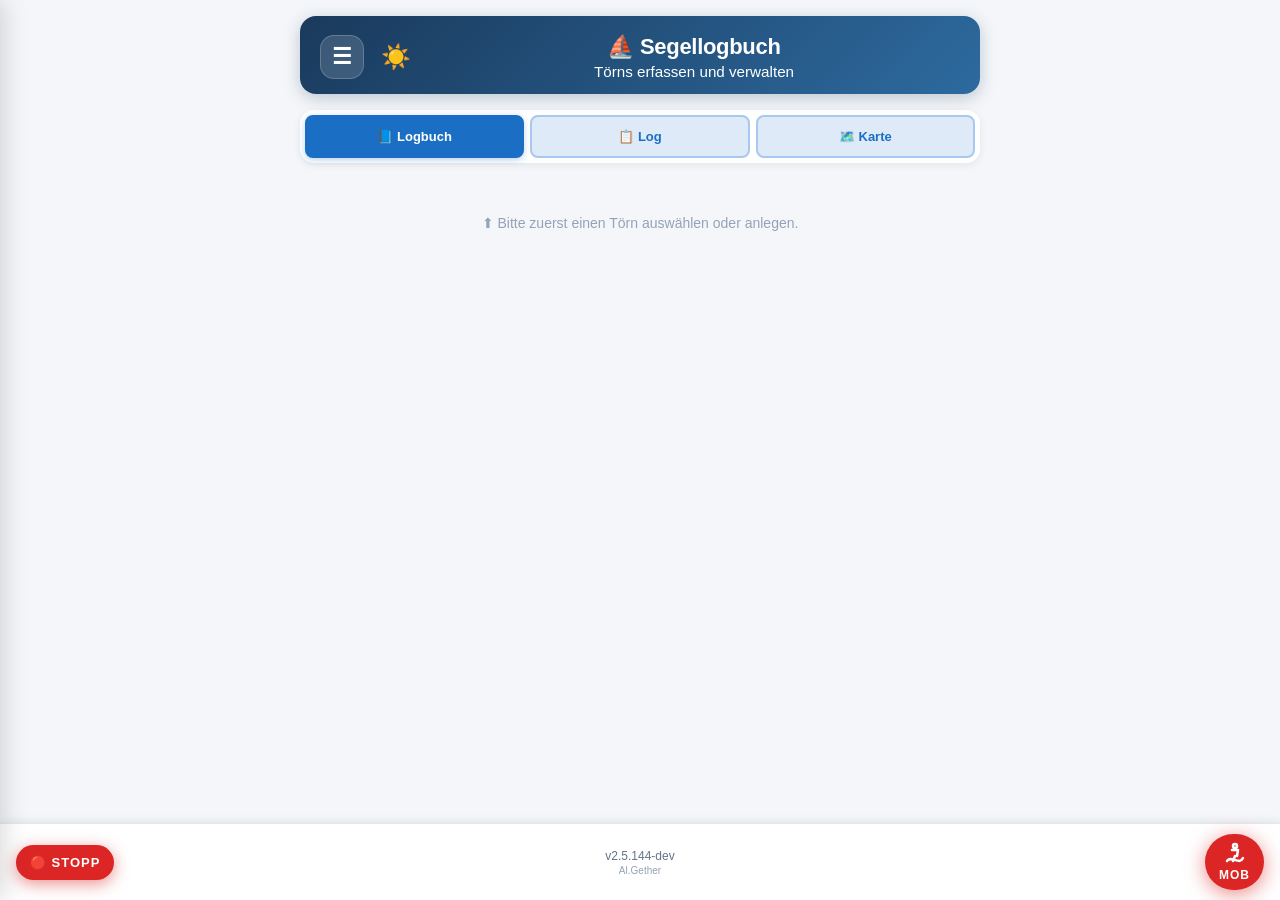
==== dev/index.html @ 25ec267b "deploy: sync dev → /dev subfolder" ====
<!DOCTYPE html>
<html lang="de">
<head>
    <meta charset="UTF-8">
    <title>Segellogbuch</title>
    <meta name="viewport" content="width=device-width, initial-scale=1.0, maximum-scale=1.0, user-scalable=no">
    <meta name="theme-color" content="#0f4c81">
    <link rel="manifest" href="manifest.json">
    <link rel="apple-touch-icon" href="icon-192.png">
    <link rel="stylesheet" href="style.css">
    <link rel="stylesheet" href="./leaflet.css">
</head>
<body>

<div class="app">

    <header>
        <div class="header-content">
            <button type="button" id="btn-hamburger" class="btn-hamburger" onclick="hamburgerKlick()">☰</button>
            <button type="button" id="btn-sonnenmodus" class="btn-sonnenmodus" onclick="sonnenmodusToggle()">☀️</button>
            <div class="header-titel">
                <h1>⛵ Segellogbuch</h1>
                <p id="header-subtitle">Törns erfassen und verwalten</p>
            </div>
        </div>
    </header>

    <!-- Sidebar Overlay -->
    <div id="sidebar-overlay" class="sidebar-overlay"></div>

    <!-- Sidebar -->
    <div id="sidebar" class="sidebar">
        <div class="sidebar-top">
            <span class="sidebar-titel">⛵ Menü</span>
            <button type="button" class="btn-sidebar-close" onclick="sidebarSchliessen()">✕</button>
        </div>
        <nav class="sidebar-nav">
            <button type="button" class="sidebar-acc-header" onclick="sidebarAccToggle('acc-toern')">
                <span>📋 Törn</span><span id="acc-toern-icon">▼</span>
            </button>
            <div id="acc-toern" class="sidebar-acc-body">
                <button type="button" class="sidebar-acc-btn" onclick="seitenWechseln('tab-toern')">📋 Törn</button>
                <button type="button" class="sidebar-acc-btn" onclick="seitenWechseln('tab-crew')">👥 Crew</button>
            </div>

            <div class="sidebar-acc-divider"></div>

            <button type="button" class="sidebar-acc-header" onclick="sidebarAccToggle('acc-bord')">
                <span>⚓ Bord</span><span id="acc-bord-icon">▶</span>
            </button>
            <div id="acc-bord" class="sidebar-acc-body" style="display:none">
                <button type="button" class="sidebar-acc-btn" onclick="seitenWechseln('tab-sicherheit')">🛟 Sicherheit</button>
                <button type="button" class="sidebar-acc-btn" onclick="seitenWechseln('tab-kontrolle')">✅ Tageskontrolle</button>
                <button type="button" class="sidebar-acc-btn" onclick="schiffsfuehrerWechselnDialog(); sidebarSchliessen()">🧑‍✈️ Schiffsführer wechseln</button>
            </div>

            <div class="sidebar-acc-divider"></div>

            <button type="button" class="sidebar-acc-header" onclick="sidebarAccToggle('acc-daten')">
                <span>📊 Daten</span><span id="acc-daten-icon">▶</span>
            </button>
            <div id="acc-daten" class="sidebar-acc-body" style="display:none">
                <button type="button" class="sidebar-acc-btn" onclick="seitenWechseln('tab-statistik')">📊 Statistik</button>
                <button type="button" class="sidebar-acc-btn" onclick="seitenWechseln('tab-trackliste')">📍 Trackliste</button>
                <button type="button" class="sidebar-acc-btn" onclick="trackCsvExportieren(); sidebarSchliessen()">📥 Track als CSV</button>
                <button type="button" class="sidebar-acc-btn" onclick="datenExportierenDialog(); sidebarSchliessen()">📤 Daten exportieren</button>
                <button type="button" class="sidebar-acc-btn" onclick="datenImportieren(); sidebarSchliessen()">📥 Daten importieren</button>
            </div>

            <div class="sidebar-acc-divider"></div>

            <button type="button" class="sidebar-acc-header" onclick="sidebarAccToggle('acc-system')">
                <span>⚙️ System</span><span id="acc-system-icon">▶</span>
            </button>
            <div id="acc-system" class="sidebar-acc-body" style="display:none">
                <button type="button" class="sidebar-acc-btn" onclick="testdatenLaden()">🧪 Testdaten laden</button>
                <button type="button" class="sidebar-acc-btn" onclick="seitenWechseln('tab-einstellungen')">⚙️ Einstellungen</button>
                <button type="button" class="sidebar-acc-btn" onclick="updateErzwingen(); sidebarSchliessen()">🔄 Update erzwingen</button>
            </div>
        </nav>
    </div>

    <!-- Status -->
    <div id="status-msg" class="status-msg" hidden></div>

    <!-- ═══ Tab 1: Törn ═══════════════════════════════════════════ -->
    <div id="tab-toern" class="tab-panel">

        <div class="toern-bar">
            <select id="toern-select" aria-label="Törn auswählen">
                <option value="">— Törn auswählen —</option>
            </select>
            <button type="button" id="btn-neuer-toern" class="btn-primary">+ Neuer Törn</button>
        </div>

        <div id="toern-uebersicht"></div>

        <div id="form-section" hidden>

            <div class="delete-row">
                <button type="button" id="btn-toern-loeschen" class="btn-danger">Törn löschen</button>
            </div>

            <div class="card">
                <h2>📋 Törn-Stammdaten</h2>
                <div class="field-group">
                    <div class="field">
                        <label for="fld-tripname">Törnname *</label>
                        <input type="text" id="fld-tripname" placeholder="z. B. Ostsee-Runde 2025">
                    </div>
                    <div class="field-row">
                        <div class="field">
                            <label for="fld-start-date">Startdatum</label>
                            <input type="date" id="fld-start-date">
                        </div>
                        <div class="field">
                            <label for="fld-start-time">Startzeit</label>
                            <input type="time" id="fld-start-time">
                        </div>
                    </div>
                    <div class="field-row">
                        <div class="field">
                            <label for="fld-end-date">Enddatum</label>
                            <input type="date" id="fld-end-date">
                        </div>
                        <div class="field">
                            <label for="fld-end-time">Endzeit</label>
                            <input type="time" id="fld-end-time">
                        </div>
                    </div>
                    <div class="field">
                        <label for="fld-skipper">Schiffsführer *</label>
                        <input type="text" id="fld-skipper" placeholder="Vor- und Nachname">
                    </div>
                </div>
            </div>

            <div class="card">
                <h2>⚓ Schiffsdaten</h2>
                <div class="field-group">
                    <div class="field-row">
                        <div class="field">
                            <label for="fld-ship-name">Schiffsname</label>
                            <input type="text" id="fld-ship-name" placeholder="z. B. Albatros">
                        </div>
                        <div class="field">
                            <label for="fld-ship-type">Bootstyp</label>
                            <input type="text" id="fld-ship-type" placeholder="z. B. Bavaria 38">
                        </div>
                    </div>
                    <div class="field-row">
                        <div class="field">
                            <label for="fld-ship-reg">Kennzeichen</label>
                            <input type="text" id="fld-ship-reg" placeholder="z. B. WÜ-12345">
                        </div>
                        <div class="field">
                            <label for="fld-ship-engine">Motor</label>
                            <input type="text" id="fld-ship-engine" placeholder="z. B. Volvo 30 PS">
                        </div>
                    </div>
                </div>
            </div>

            <div class="card">
                <h2>📝 Notizen</h2>
                <div class="field">
                    <textarea id="fld-notes" placeholder="Freie Notizen zum Törn…" rows="4"></textarea>
                </div>
            </div>

            <button type="button" id="btn-speichern" class="btn-save">💾 Törn speichern</button>
            <button type="button" id="btn-abschliessen" class="btn-abschliessen">🏁 Törn abschließen</button>

        </div><!-- /form-section -->

    </div><!-- /tab-toern -->

    <!-- ═══ Tab 2: Crew ════════════════════════════════════════════ -->
    <div id="tab-crew" class="tab-panel tab-hidden">

        <div class="tab-leer" id="tab-crew-leer">
            <p>⬆ Bitte zuerst einen Törn auswählen oder anlegen.</p>
        </div>

        <div id="tab-crew-inhalt" hidden>
            <div class="card">
                <h2>👥 Crew</h2>
                <div class="crew-add-row">
                    <div class="field">
                        <label for="crew-input">Name</label>
                        <input type="text" id="crew-input" placeholder="Crew-Mitglied">
                    </div>
                    <div class="field field-role">
                        <label for="crew-role">Rolle</label>
                        <input type="text" id="crew-role" value="Crew" placeholder="Rolle">
                    </div>
                    <button type="button" id="btn-crew-add">+ Hinzufügen</button>
                </div>
                <ul id="crew-list"></ul>
            </div>
        </div>

    </div><!-- /tab-crew -->

    <div id="tab-sicherheit" class="tab-panel tab-hidden">
        <div class="seite-header">
            <button type="button" class="btn-zurueck" onclick="seitenWechseln(null)">← Zurück</button>
            <h1 class="seite-titel">🛟 Sicherheitseinweisung</h1>
        </div>
        <div id="sicherheit-leer" class="tab-leer">
            <p>⬆ Bitte zuerst einen Törn auswählen.</p>
        </div>
        <div id="sicherheit-inhalt" hidden>
            <div class="card">
                <p id="sicherheit-datum" class="sicherheit-datum"></p>

                <!-- 10 Punkte -->
                <div class="sicherheit-punkt">
                    <label><input type="checkbox" class="sich-check" data-punkt="1"> 1. Rettungswesten – Standort, Anlegen, Tragepflicht, Lifebelt</label>
                </div>
                <div class="sicherheit-punkt">
                    <label><input type="checkbox" class="sich-check" data-punkt="2"> 2. Mann über Bord – Rufen, Sichtkontakt, Ring, Finger, MOB-Knopf</label>
                </div>
                <div class="sicherheit-punkt">
                    <label><input type="checkbox" class="sich-check" data-punkt="3"> 3. Feuerlöscher – Standort, Löschdecke, Gas-Haupthahn</label>
                </div>
                <div class="sicherheit-punkt">
                    <label><input type="checkbox" class="sich-check" data-punkt="4"> 4. Seeventile – Standort, Schließen bei Wassereinbruch</label>
                </div>
                <div class="sicherheit-punkt">
                    <label><input type="checkbox" class="sich-check" data-punkt="5"> 5. Notruf – Funk Kanal 16, Mayday, Position, Personen an Bord</label>
                </div>
                <div class="sicherheit-punkt">
                    <label><input type="checkbox" class="sich-check" data-punkt="6"> 6. Erste Hilfe – Verbandskasten, Medikamente, med. Kenntnisse</label>
                </div>
                <div class="sicherheit-punkt">
                    <label><input type="checkbox" class="sich-check" data-punkt="7"> 7. Bedienung – Motor, Autopilot, Segel bergen, Anker, Funk, GPS</label>
                </div>
                <div class="sicherheit-punkt">
                    <label><input type="checkbox" class="sich-check" data-punkt="8"> 8. Verhalten an Deck – Hand fürs Schiff, kein Griff vor den Baum</label>
                </div>
                <div class="sicherheit-punkt">
                    <label><input type="checkbox" class="sich-check" data-punkt="9"> 9. Toilette – Was nicht ins WC, Seeventil öffnen/schließen</label>
                </div>
                <div class="sicherheit-punkt">
                    <label><input type="checkbox" class="sich-check" data-punkt="10"> 10. Dokumente – Schiffspapiere, Versicherung, Crew-Liste</label>
                </div>

                <!-- Freitext -->
                <div class="field" style="margin-top:1rem">
                    <label for="sicherheit-notiz">Bemerkungen</label>
                    <textarea id="sicherheit-notiz" rows="3" placeholder="Besonderheiten, Ausrüstung, Hinweise…"></textarea>
                </div>

                <!-- Crew-Bestätigung -->
                <div id="sicherheit-crew-liste" class="sicherheit-crew-liste"></div>

                <button type="button" class="btn-primary" style="margin-top:1rem;width:100%" onclick="sicherheitAbschliessen()">✅ Einweisung abschließen &amp; ins Logbuch</button>
            </div>
        </div>
    </div><!-- /tab-sicherheit -->

    <div id="tab-kontrolle" class="tab-panel tab-hidden">
        <div class="seite-header">
            <button type="button" class="btn-zurueck" onclick="seitenWechseln(null)">← Zurück</button>
            <h1 class="seite-titel">✅ Tageskontrolle</h1>
        </div>
        <div id="kontrolle-leer" class="tab-leer">
            <p>⬆ Bitte zuerst einen Törn auswählen.</p>
        </div>
        <div id="kontrolle-inhalt" hidden>
            <div class="card">
                <p id="kontrolle-datum" class="sicherheit-datum"></p>

                <div class="sicherheit-punkt">
                    <label><input type="checkbox" class="kontr-check" data-punkt="1"> 1. Bilge – Wasser, Bilgepumpe manuell + elektrisch, Wasseranstieg</label>
                </div>
                <div class="sicherheit-punkt">
                    <label><input type="checkbox" class="kontr-check" data-punkt="2"> 2. Motor – Ölstand, Kühlwasser, Keilriemen, Geräusche</label>
                </div>
                <div class="sicherheit-punkt">
                    <label><input type="checkbox" class="kontr-check" data-punkt="3"> 3. Batterie / Strom – Ladestand, Landstrom, Navigation + Funk</label>
                </div>
                <div class="sicherheit-punkt">
                    <label><input type="checkbox" class="kontr-check" data-punkt="4"> 4. Seeventile – Stellung, Dichtigkeit, WC / Küche / Motor</label>
                </div>
                <div class="sicherheit-punkt">
                    <label><input type="checkbox" class="kontr-check" data-punkt="5"> 5. Gas-Anlage – Hahn geschlossen, kein Geruch, Schlauch in Ordnung</label>
                </div>
                <div class="sicherheit-punkt">
                    <label><input type="checkbox" class="kontr-check" data-punkt="6"> 6. Deck / Takelage – Leinen, Fallen, Schoten, Splinte, Segel, nichts lose</label>
                </div>
                <div class="sicherheit-punkt">
                    <label><input type="checkbox" class="kontr-check" data-punkt="7"> 7. Navigation / Sicherheit – GPS, Funk, Lichter, Rettungsmittel griffbereit</label>
                </div>
                <div class="sicherheit-punkt">
                    <label><input type="checkbox" class="kontr-check" data-punkt="8"> 8. Wettercheck – Lage, Windentwicklung, Tagesentscheidung</label>
                </div>
                <div class="sicherheit-punkt">
                    <label><input type="checkbox" class="kontr-check" data-punkt="9"> 9. Wasser / Vorräte – Trinkwasser, Treibstoff, Proviant</label>
                </div>
                <div class="sicherheit-punkt">
                    <label><input type="checkbox" class="kontr-check" data-punkt="10"> 10. Allgemeiner Zustand – Ordnung, nichts lose, Crew über Tagesplan informiert</label>
                </div>

                <div class="field" style="margin-top:1rem">
                    <label for="kontrolle-notiz">Auffälligkeiten / Bemerkungen</label>
                    <textarea id="kontrolle-notiz" rows="3" placeholder="z.B. leicht Wasser in Bilge, Pumpe aktiviert…"></textarea>
                </div>

                <button type="button" class="btn-primary" style="margin-top:1rem;width:100%" onclick="kontrolleAbschliessen()">✅ Kontrolle abschließen &amp; ins Logbuch</button>
            </div>
        </div>
    </div><!-- /tab-kontrolle -->

    <!-- ═══ Hauptbereich: Logbuch + Log + Karte ══════════════════ -->
    <div id="haupt-bereich">

    <nav class="haupt-tab-nav">
        <button type="button" class="haupt-tab-btn haupt-tab-aktiv" data-tab="tab-logbuch" onclick="hauptTabWechseln('tab-logbuch')">📘 Logbuch</button>
        <button type="button" class="haupt-tab-btn" data-tab="tab-log" onclick="hauptTabWechseln('tab-log')">📋 Log</button>
        <button type="button" class="haupt-tab-btn" data-tab="tab-karte" onclick="hauptTabWechseln('tab-karte')">🗺️ Karte</button>
    </nav>

    <!-- Logbuch -->
    <div id="tab-logbuch" class="tab-panel">

        <div class="tab-leer" id="tab-logbuch-leer">
            <p>⬆ Bitte zuerst einen Törn auswählen oder anlegen.</p>
        </div>

        <div id="tab-logbuch-inhalt" hidden>

            <!-- Sticky: Rudergänger + Segeln/Motor + Aktionsbuttons -->
            <div id="logbuch-sticky" class="logbuch-sticky" hidden>
                <div id="ruder-bar" class="ruder-bar">
                    <button type="button" id="btn-rudergaenger" class="btn-rudergaenger" onclick="ruderDropdownToggeln()">👤 Rudergänger: —</button>
                    <div id="ruder-dropdown" class="ruder-dropdown" hidden></div>
                </div>
                <div id="zustand-bar" class="zustand-bar">
                    <button type="button" id="btn-zustand-segeln" class="btn-zustand" onclick="zustandSetzen('segeln')">
                        <svg width="20" height="20" viewBox="0 0 24 24" fill="none" stroke="currentColor" stroke-width="2" stroke-linecap="round" stroke-linejoin="round"><path d="M12 2L4 20h16L12 2z"/><line x1="4" y1="20" x2="20" y2="20"/></svg>
                        Segeln
                    </button>
                    <button type="button" id="btn-zustand-motor" class="btn-zustand" onclick="zustandSetzen('motor')">
                        <svg width="20" height="20" viewBox="0 0 24 24" fill="none" stroke="currentColor" stroke-width="2" stroke-linecap="round" stroke-linejoin="round"><rect x="2" y="7" width="20" height="10" rx="2"/><path d="M16 7V5a2 2 0 0 0-2-2h-4a2 2 0 0 0-2 2v2"/><line x1="12" y1="12" x2="12" y2="12"/></svg>
                        Motor
                    </button>
                </div>

                <!-- Fahrt-Start Buttons (wenn gestoppt) -->
                <div id="fahrt-start-bar" class="hafenmanover-bar" hidden>
                    <button type="button" class="btn-hafenmanover btn-ablegen" onclick="notizUndSpeichern('Ablegen')">🚢 Ablegen</button>
                    <button type="button" class="btn-hafenmanover btn-anker-lichten" onclick="notizUndSpeichern('Anker lichten')">⚓ Anker lichten</button>
                    <button type="button" class="btn-hafenmanover btn-von-boje" onclick="notizUndSpeichern('Von Boje')">🔵 Von Boje</button>
                </div>

                <!-- Fahrt-Stopp Buttons (wenn unterwegs) -->
                <div id="fahrt-stopp-bar" class="hafenmanover-bar">
                    <button type="button" id="btn-anlegen" class="btn-hafenmanover btn-anlegen" onclick="notizUndSpeichern('Anlegen')">🏁 Anlegen</button>
                    <button type="button" class="btn-hafenmanover btn-ankern" onclick="notizUndSpeichern('Ankern')">⚓ Ankern</button>
                    <button type="button" class="btn-hafenmanover btn-an-boje" onclick="notizUndSpeichern('An Boje')">🔵 An Boje</button>
                </div>

                <!-- Manöver-Schnellbuttons -->
                <div id="manoever-grid" class="schnell-grid">
                    <button type="button" id="btn-wende" class="btn-schnell-card" onclick="notizUndSpeichern('Wende')">
                        <svg width="28" height="28" viewBox="0 0 24 24" fill="none" stroke="currentColor" stroke-width="2" stroke-linecap="round" stroke-linejoin="round"><path d="M3 7h11a5 5 0 0 1 0 10H5"/><polyline points="7 3 3 7 7 11"/></svg>
                        <span>↩️ Wende</span>
                    </button>
                    <button type="button" id="btn-halse" class="btn-schnell-card" onclick="notizUndSpeichern('Halse')">
                        <svg width="28" height="28" viewBox="0 0 24 24" fill="none" stroke="currentColor" stroke-width="2" stroke-linecap="round" stroke-linejoin="round"><path d="M21 7H10a5 5 0 0 0 0 10h9"/><polyline points="17 3 21 7 17 11"/></svg>
                        <span>↪️ Halse</span>
                    </button>
                    <button type="button" id="btn-reffen" class="btn-schnell-card" onclick="reffenAuswaehlen()">
                        <svg width="28" height="28" viewBox="0 0 24 24" fill="none" stroke="currentColor" stroke-width="2" stroke-linecap="round" stroke-linejoin="round"><path d="M3 9l9-7 9 7v11a2 2 0 0 1-2 2H5a2 2 0 0 1-2-2z"/><polyline points="9 22 9 12 15 12 15 22"/></svg>
                        <span>⛵ Reffen</span>
                    </button>
                </div>
                <div id="reffen-auswahl" hidden style="display:flex;gap:8px;margin-top:4px">
                    <button type="button" class="btn-hafenmanover" onclick="reffenKlick('Reffen 1')" style="flex:1">⛵ Reff 1</button>
                    <button type="button" class="btn-hafenmanover" onclick="reffenKlick('Reffen 2')" style="flex:1">⛵ Reff 2</button>
                    <button type="button" class="btn-hafenmanover" onclick="reffenKlick('Reffen')" style="flex:1;opacity:0.7">⛵ Reffen</button>
                </div>

                <!-- Aktions-Zeile: Detail + Notiz -->
                <div class="eintrag-aktionen-zeile">
                    <button type="button" class="btn-detail-eintrag" onclick="logModalOeffnen()">✏️ Händisch</button>
                    <button type="button" class="btn-detail-eintrag" onclick="notizZumLetztenManoever('Notiz')">📒 Log-Buch</button>
                    <button type="button" id="btn-notiz-manoever" class="btn-notiz-manoever" onclick="notizZumLetztenManoever()">💬 Manöver</button>
                </div>

                <!-- Daten/Karte Toggle -->
                <div id="logbuch-toggle-bar" style="display:flex;gap:8px;margin:4px 0 0">
                    <button type="button" id="btn-logbuch-daten" class="logbuch-toggle-btn aktiv" onclick="logbuchAnsichtWechseln('daten')">📋 Daten</button>
                    <button type="button" id="btn-logbuch-opensea" class="logbuch-toggle-btn" onclick="logbuchAnsichtWechseln('opensea')">⚓ See</button>
                </div>

            </div>

            <div class="card" id="log-card">

                <!-- Kompakte Karte (versteckt) -->
                <div id="logbuch-karte-container" style="display:none;margin-bottom:10px">
                    <div id="logbuch-karte" style="width:100%;border-radius:12px;overflow:hidden;border:1px solid var(--border)"></div>
                </div>

                <div id="logbuch-daten-scroll" style="overflow-y:auto">

                    <!-- Letzte 3 Einträge Vorschau -->
                    <div id="log-vorschau" class="log-vorschau" hidden></div>

                    <!-- Lade-Status (GPS + Wind Meldung) -->
                    <div id="log-lade-status" class="log-lade-status" hidden></div>

                    <!-- Statusleiste (ganz unten, dezent) -->
                    <div id="logbuch-status" class="logbuch-status" hidden>
                        <span id="ls-modus"></span>
                        <span id="ls-manoever-wrap" hidden><span class="ls-sep">·</span><span id="ls-manoever"></span></span>
                        <span id="ls-wind-wrap" hidden><span class="ls-sep">·</span><select id="ls-wind-select" class="ls-ruder-select" title="Wind ändern"></select></span>
                        <span id="ls-sog-wrap" hidden><span class="ls-sep">·</span><span id="ls-sog"></span></span>
                        <span id="ls-nm-gesamt-wrap" hidden><span class="ls-sep">·</span><span id="ls-nm-gesamt"></span></span>
                        <span id="ls-nm-heute-wrap" hidden><span class="ls-sep">·</span><span id="ls-nm-heute"></span></span>
                        <span class="ls-sep">·</span>
                        <span id="ls-track">🔴 Track aus</span>
                        <span class="ls-sep">·</span>
                        <span id="ls-seit"></span>
                    </div>

                    <!-- Letzte Track-Punkte -->
                    <div id="letzte-trackpunkte" class="letzte-trackpunkte" hidden></div>

                </div>
            </div>

        </div>

    </div><!-- /tab-logbuch -->

    <!-- Log -->
    <div id="tab-log" class="tab-panel tab-hidden">

        <div class="tab-leer" id="tab-log-leer">
            <p>⬆ Bitte zuerst einen Törn auswählen oder anlegen.</p>
        </div>

        <div id="tab-log-inhalt" hidden>
            <div class="filter-bar">
                <button type="button" class="filter-btn filter-btn-aktiv" id="log-filter-gesamt" onclick="logFilterSetzen('gesamt')">Gesamt</button>
                <button type="button" class="filter-btn" id="log-filter-heute" onclick="logFilterSetzen('heute')">Heute</button>
            </div>
            <div id="log-liste-scroll" style="overflow-y:auto">
                <div id="log-liste"></div>
            </div>
        </div>

    </div><!-- /tab-log -->

    <!-- Karte -->
    <div id="tab-karte" class="tab-panel tab-hidden">

        <div class="tab-leer" id="tab-karte-leer">
            <p>⬆ Bitte zuerst einen Törn auswählen oder anlegen.</p>
        </div>

        <div id="tab-karte-inhalt" hidden>
            <div class="filter-bar">
                <button type="button" class="filter-btn filter-btn-aktiv" id="karte-filter-gesamt" onclick="karteFilterSetzen('gesamt')">Gesamt</button>
                <button type="button" class="filter-btn" id="karte-filter-heute" onclick="karteFilterSetzen('heute')">Heute</button>
            </div>
            <div class="karte-aktionen">
                <button type="button" class="btn-karte-aktion" id="btn-track-punkt" onclick="trackPunktHinzufuegen()">📍 Track-Punkt hinzufügen</button>
                <button type="button" class="btn-karte-aktion" id="btn-karte-bearbeiten" onclick="karteBearbeitenToggeln()">✏️ Bearbeiten</button>
                <button type="button" class="btn-karte-aktion btn-track-loeschen" onclick="trackLoeschen()">🗑 Track löschen</button>
                <span id="karte-aktion-status" class="karte-aktion-status" hidden></span>
            </div>
            <div id="haupt-karte" class="haupt-karte"></div>
        </div>

    </div><!-- /tab-karte -->

    </div><!-- /haupt-bereich -->

    <!-- ═══ Tab 5: Statistik ═══════════════════════════════════════ -->
    <div id="tab-statistik" class="tab-panel tab-hidden">

        <div class="tab-leer" id="tab-statistik-leer">
            <p>⬆ Bitte zuerst einen Törn auswählen oder anlegen.</p>
        </div>

        <div id="tab-statistik-inhalt" hidden>
            <div id="toern-statistik"></div>

<div id="toern-abschluss"></div>
            <button type="button" id="btn-csv-export"      class="btn-export">⬇ Export CSV</button>
            <button type="button" id="btn-json-export"     class="btn-export">💾 Backup JSON</button>
            <button type="button" id="btn-track-csv-export" class="btn-export">📥 Track als CSV exportieren</button>
            <button type="button" id="btn-drucken"         class="btn-export">🖨 Drucken / PDF</button>
            <button type="button" id="btn-abschluss-druck" class="btn-export">📋 Törnabschluss / PDF</button>
        </div>

    </div><!-- /tab-statistik -->

    <!-- ═══ Trackliste ════════════════════════════════════════════ -->
    <div id="tab-trackliste" class="tab-panel tab-hidden">
        <div class="seite-header">
            <button type="button" class="btn-zurueck" onclick="seitenWechseln(null)">← Zurück</button>
            <h1 class="seite-titel">📍 Trackliste</h1>
        </div>
        <div id="trackliste-leer" class="tab-leer">
            <p>⬆ Bitte zuerst einen Törn auswählen.</p>
        </div>
        <div id="trackliste-inhalt" hidden>
            <div class="card">
                <div id="trackliste-info" class="trackliste-info"></div>
                <div class="ab-tabelle-wrap">
                    <table class="ab-tabelle">
                        <thead><tr>
                            <th>#</th><th>Zeit</th><th>Lat</th><th>Lon</th><th>SOG kn</th>
                        </tr></thead>
                        <tbody id="trackliste-body"></tbody>
                    </table>
                </div>
            </div>
        </div>
    </div><!-- /tab-trackliste -->

    <!-- ═══ Einstellungen ══════════════════════════════════════════ -->
    <div id="tab-einstellungen" class="tab-panel tab-hidden">
        <div class="seite-header">
            <button type="button" class="btn-zurueck" onclick="seitenWechseln(null)">← Zurück</button>
            <h1 class="seite-titel">⚙️ Einstellungen</h1>
        </div>
        <div class="card einstellungen-card">
            <h2 class="einstellungen-gruppe-titel">📍 Track-Aufzeichnung</h2>
            <div class="einstellung-zeile">
                <label class="einstellung-label" for="track-distanz-select">Track-Auflösung</label>
                <select id="track-distanz-select" class="einstellung-select" onchange="trackDistanzSpeichern(parseFloat(this.value))">
                    <option value="0.05">0,05 nm (~93 m)</option>
                    <option value="0.1">0,1 nm (~185 m) Standard</option>
                    <option value="0.2">0,2 nm (~370 m)</option>
                    <option value="0.3">0,3 nm (~556 m)</option>
                    <option value="0.4">0,4 nm (~741 m)</option>
                    <option value="0.5">0,5 nm (~926 m)</option>
                </select>
            </div>
            <div class="einstellung-zeile">
                <label class="einstellung-label" for="track-accuracy-select">Max. GPS Ungenauigkeit</label>
                <select id="track-accuracy-select" class="einstellung-select" onchange="trackAccuracySpeichern(parseFloat(this.value))">
                    <option value="25">25 m (sehr genau)</option>
                    <option value="50">50 m (genau)</option>
                    <option value="100">100 m (Standard)</option>
                    <option value="200">200 m (tolerant)</option>
                </select>
            </div>
            <div class="einstellung-zeile">
                <label class="einstellung-label" for="sog-schwelle-select">GPS-Jitter-Filter (SOG)</label>
                <select id="sog-schwelle-select" class="einstellung-select" onchange="sogSchwelleSpeichern(parseFloat(this.value))">
                    <option value="0.05">0,05 kn</option>
                    <option value="0.1">0,1 kn (Standard)</option>
                    <option value="0.2">0,2 kn</option>
                    <option value="0.3">0,3 kn</option>
                    <option value="0.4">0,4 kn</option>
                    <option value="0.5">0,5 kn</option>
                </select>
            </div>
            <div class="einstellung-zeile">
                <label class="einstellung-label" for="track-intervall-select">Fallback-Intervall</label>
                <select id="track-intervall-select" class="einstellung-select" onchange="trackIntervallSpeichern(parseFloat(this.value))">
                    <option value="30">0,5 min (30s)</option>
                    <option value="60">1 min (60s)</option>
                    <option value="90">1,5 min (90s)</option>
                    <option value="120">2 min (120s) Standard</option>
                    <option value="150">2,5 min (150s)</option>
                    <option value="180">3 min (180s)</option>
                </select>
            </div>
        </div>
    </div><!-- /tab-einstellungen -->


</div><!-- /app -->

<!-- Export-Dialog -->
<div id="export-dialog-overlay" class="export-dialog-overlay" hidden onclick="exportDialogSchliessen()">
    <div class="export-dialog" onclick="event.stopPropagation()">
        <h3>📤 Daten exportieren</h3>
        <button type="button" class="btn-primary" onclick="datenExportAktivToern()">Aktiver Törn</button>
        <button type="button" class="btn-secondary" onclick="datenExportAlle()">Alle Törns</button>
        <button type="button" class="btn-secondary" onclick="exportDialogSchliessen()">Abbrechen</button>
    </div>
</div>

<!-- Import File-Input (versteckt) -->
<input type="file" id="import-file-input" accept=".json" style="display:none" onchange="datenImportVerarbeiten(event)">

<!-- Fixe Leiste unten -->
<div class="bottom-bar">
    <div id="btn-fahrt-status" class="btn-fahrt-status btn-fahrt-stopp">
        <span id="btn-fahrt-status-text">STOPP</span>
    </div>
    <div class="bottom-bar-mitte">
        <span id="version-label" class="bottom-bar-version" onclick="updateErzwingen()"></span>
        <span class="bottom-bar-autor">Al.Gether</span>
    </div>
    <button type="button" id="btn-mob" class="btn-mob-float">
        <svg width="28" height="28" viewBox="0 0 24 24" fill="none" stroke="currentColor" stroke-width="2.5" stroke-linecap="round" stroke-linejoin="round"><circle cx="12" cy="4" r="2"/><path d="M9 8h6l-1 6"/><path d="M4 19c2-3 4.5-2 8-1s6 2 8-2"/><line x1="12" y1="14" x2="10" y2="19"/></svg>
        <span>MOB</span>
    </button>
</div>

<!-- MOB-Notfall-Overlay -->
<div id="mob-overlay" class="mob-overlay" style="display:none">
    <div class="mob-overlay-content">
        <div class="mob-typ-bar">
            <button id="mob-typ-mob"    class="mob-typ-btn aktiv" onclick="mobTypSetzen('mob')">🆘 MOB</button>
            <button id="mob-typ-boje"   class="mob-typ-btn"       onclick="mobTypSetzen('boje')">🔵 Boje</button>
            <button id="mob-typ-uebung" class="mob-typ-btn"       onclick="mobTypSetzen('uebung')">🎓 Übung</button>
        </div>
        <div class="mob-titel">🆘 MANN ÜBER BORD</div>
        <div class="mob-info-grid">
            <span class="mob-label">Zeit</span>
            <span id="mob-zeit-wert" class="mob-wert">—</span>
            <span class="mob-label">GPS</span>
            <span id="mob-pos-wert" class="mob-wert">wird ermittelt…</span>
            <span class="mob-label">SOG</span>
            <span id="mob-sog-wert" class="mob-wert">—</span>
        </div>
        <div class="mob-timer-box">
            Vergangen: <span id="mob-timer-wert" class="mob-timer-zahl">00:00</span>
        </div>
        <button type="button" class="mob-geborgen-btn" onclick="mobGeborgen()">✅ GEBORGEN</button>
        <textarea id="mob-notiz" class="mob-notiz-feld" placeholder="Notiz (optional)…" rows="2"></textarea>
        <details class="mob-mayday-details">
            <summary>📻 Mayday-Text (tippen zum öffnen)</summary>
            <p id="mob-mayday-text-de" class="mob-mayday-text"></p>
            <p id="mob-mayday-text-en" class="mob-mayday-text" style="margin-top:8px;opacity:0.75;font-style:italic"></p>
        </details>
    </div>
</div>

<!-- Druckbereich (nur beim Drucken sichtbar) -->
<div id="druck-bereich"></div>
<div id="abschluss-druck-bereich"></div>

<!-- Notiz-Popup (erscheint nach jedem Schnell-Eintrag) -->
<div id="notiz-popup-overlay" class="notiz-popup-overlay" style="display:none">
    <div class="notiz-popup-box">
        <div class="notiz-popup-header">
            <span id="notiz-popup-typ" class="notiz-popup-typ-label"></span>
        </div>
        <textarea id="notiz-text" class="notiz-text" placeholder="Notiz (optional)…" rows="3"></textarea>
        <div class="notiz-btn-zeile">
            <button type="button" id="btn-notiz-mic" class="btn-notiz-aktion" onclick="notizMikrofonKlick()">🎤</button>
            <button type="button" class="btn-notiz-aktion" onclick="notizTextLeeren()">🗑</button>
            <button type="button" class="btn-secondary" onclick="notizPopupSchliessen()">✕ Schließen</button>
            <button type="button" class="btn-notiz-speichern" onclick="notizPopupSpeichern()">💾 Speichern</button>
        </div>
    </div>
</div>

<!-- Detaillierter Eintrag Modal -->
<div id="log-modal-overlay" class="modal-overlay" style="display:none">
    <div class="modal-box log-modal-box">
        <h2>✏️ Eintrag</h2>
        <div class="log-modal-felder">
            <div class="field">
                <label for="log_zeit">Zeit *</label>
                <input type="datetime-local" id="log_zeit">
            </div>
            <div class="field">
                <label for="log_typ">Typ</label>
                <select id="log_typ">
                    <option>Ablegen</option>
                    <option>Anlegen</option>
                    <option>Ankern</option>
                    <option>Anker lichten</option>
                    <option>An Boje</option>
                    <option>Von Boje</option>
                    <option>Segeln</option>
                    <option>Motor an</option>
                    <option>Wende</option>
                    <option>Halse</option>
                    <option>Reffen</option>
                </select>
            </div>
            <div class="field">
                <label for="rudergaenger">Rudergänger</label>
                <select id="rudergaenger"><option value="">— Rudergänger —</option></select>
            </div>
            <div class="field">
                <label for="log_wind">Wind (kn) <span id="wind-loading" hidden>⏳</span></label>
                <input type="number" id="log_wind" step="0.1" min="0" max="99" placeholder="0.0">
            </div>
            <div class="field">
                <label for="log_wind_dir">Windrichtung</label>
                <select id="log_wind_dir">
                    <option value="">—</option>
                    <option>N</option><option>NE</option><option>E</option><option>SE</option>
                    <option>S</option><option>SW</option><option>W</option><option>NW</option>
                </select>
            </div>
            <div class="field">
                <label for="log_text">Bemerkung</label>
                <input type="text" id="log_text" placeholder="Was ist passiert?">
            </div>
        </div>
        <div class="log-modal-btns">
            <button type="button" id="btn-neuer-log" class="btn-secondary">🕐 Zeit aktualisieren</button>
            <button type="button" id="btn-log-speichern" class="btn-primary">+ Eintrag speichern</button>
            <button type="button" id="btn-modal-abbrechen" class="btn-secondary">Abbrechen</button>
        </div>
    </div>
</div>

<script src="./leaflet.js"></script>
<script src="storage.js?v=2.5.144-dev"></script>
<script src="config.js?v=2.5.144-dev"></script>
<script src="track.js?v=2.5.144-dev"></script>
<script src="karte.js?v=2.5.144-dev"></script>
<script src="statistik.js?v=2.5.144-dev"></script>
<script src="modals.js?v=2.5.144-dev"></script>
<script src="app.js?v=2.5.144-dev"></script>
<script>
if ("serviceWorker" in navigator) {
    navigator.serviceWorker.register("sw.js")
        .catch(err => console.warn("SW-Registrierung fehlgeschlagen:", err));
    navigator.serviceWorker.addEventListener("controllerchange", () => {
        setTimeout(() => window.location.reload(), 1000);
    });
}
/* Cache-Busting-Parameter nach Update-Reload entfernen */
if (window.location.search.startsWith("?v=")) {
    history.replaceState(null, "", window.location.pathname);
}
updateButtonInit();
autoUpdatePruefen();
_updateIntervalId = setInterval(autoUpdatePruefen, 30000);
</script>

<div id="trackpunkt-zeit-overlay" class="modal-overlay" style="display:none">
    <div class="modal-box" style="max-width:320px">
        <h2>📍 Track-Punkt Zeit</h2>
        <div class="field" style="margin-top:1rem">
            <label for="trackpunkt-zeit-input">Uhrzeit</label>
            <input type="time" id="trackpunkt-zeit-input" style="font-size:1.4rem;text-align:center;width:100%">
        </div>
        <div class="field" style="margin-top:0.75rem">
            <label for="trackpunkt-datum-input">Datum</label>
            <input type="date" id="trackpunkt-datum-input" style="font-size:1.1rem;text-align:center;width:100%">
        </div>
        <div class="log-modal-btns" style="margin-top:1rem">
            <button type="button" class="btn-primary" onclick="trackpunktZeitBestaetigen()">✅ Setzen</button>
            <button type="button" class="btn-secondary" onclick="trackpunktZeitAbbrechen()">Abbrechen</button>
        </div>
    </div>
</div>


<div id="schiffsfuehrer-modal" class="modal-overlay" style="display:none">
  <div class="modal-box" style="max-width:380px; width:92%">
    <h2 style="margin-bottom:12px">🧑‍✈️ Schiffsführer wechseln</h2>

    <label style="display:block;margin-bottom:4px;font-weight:600">Schiffsführer</label>
    <div id="sf-crew-buttons" style="display:flex;flex-wrap:wrap;gap:8px;margin-bottom:12px"></div>
    <input id="sf-name" type="hidden">

    <div style="display:flex;gap:8px;margin-bottom:12px">
      <div style="flex:1">
        <label style="display:block;margin-bottom:4px;font-weight:600">Datum</label>
        <input id="sf-datum" type="date"
          style="width:100%;box-sizing:border-box;padding:10px;border-radius:10px;
                 border:1.5px solid var(--border);font-size:1rem">
      </div>
      <div style="flex:1">
        <label style="display:block;margin-bottom:4px;font-weight:600">Zeit</label>
        <input id="sf-zeit" type="time"
          style="width:100%;box-sizing:border-box;padding:10px;border-radius:10px;
                 border:1.5px solid var(--border);font-size:1rem">
      </div>
    </div>

    <label style="display:block;margin-bottom:4px;font-weight:600">Unterschrift</label>
    <canvas id="sf-canvas"
      style="width:100%;height:140px;border:1.5px solid var(--border);
             border-radius:10px;background:#fff;touch-action:none;cursor:crosshair;
             margin-bottom:4px">
    </canvas>
    <button type="button" onclick="sfCanvasLeeren()"
      style="font-size:0.8rem;background:none;border:none;color:var(--primary);
             cursor:pointer;padding:0;margin-bottom:14px">
      ✕ Unterschrift löschen
    </button>

    <div class="modal-btns">
      <button type="button" class="modal-btn" onclick="schiffsfuehrerModalSchliessen()">Abbrechen</button>
      <button type="button" class="modal-btn primary" onclick="schiffsfuehrerWechselnSpeichern()">Übernehmen</button>
    </div>
  </div>
</div>

</body>
</html>
---- dev/style.css ----
/* ======================
   STYLE.CSS – Segellogbuch
====================== */

*, *::before, *::after { box-sizing: border-box; margin: 0; padding: 0; }
[hidden] { display: none !important; }

body {
    font-family: -apple-system, BlinkMacSystemFont, "Segoe UI", sans-serif;
    background: #f4f6f9;
    color: #1e293b;
    min-height: 100vh;
    padding: 16px;
    position: relative;
    overscroll-behavior: none;
}

.app {
    max-width: 680px;
    margin: 0 auto;
    padding-bottom: 110px;
}

/* --- Header ----------------------------------------------------- */

header {
    background: linear-gradient(135deg, #1a3a5c 0%, #2d6a9f 100%);
    color: #fff;
    border-radius: 16px;
    padding: 18px 20px 14px;
    margin-bottom: 16px;
    box-shadow: 0 4px 16px rgba(26,58,92,0.25);
    position: sticky;
    top: 0;
    z-index: 60;
}

.header-content {
    display: flex;
    align-items: center;
    gap: 10px;
}

.header-titel {
    flex: 1;
    text-align: center;
}

header h1 {
    font-size: 22px;
    font-weight: 800;
    letter-spacing: -0.3px;
}

header p {
    font-size: 0.95rem;
    opacity: 1;
    margin-top: 3px;
    font-weight: 500;
    color: white;
}

.btn-hamburger {
    background: rgba(255,255,255,0.15);
    backdrop-filter: blur(8px);
    -webkit-backdrop-filter: blur(8px);
    border: 1px solid rgba(255,255,255,0.2);
    color: #fff;
    font-size: 22px;
    line-height: 1;
    width: 44px;
    height: 44px;
    border-radius: 14px;
    cursor: pointer;
    flex-shrink: 0;
    display: flex;
    align-items: center;
    justify-content: center;
    transition: background 0.15s;
}
.btn-hamburger:active { background: rgba(255,255,255,0.3); }

/* --- Sidebar ---------------------------------------------------- */

.sidebar-overlay {
    display: none;
    position: fixed;
    inset: 0;
    background: rgba(15,23,42,0.5);
    z-index: 300;
    cursor: pointer;
    -webkit-tap-highlight-color: transparent;
}

.sidebar-overlay.sidebar-open { display: block; }

.sidebar {
    position: fixed;
    top: 0;
    left: 0;
    bottom: 0;
    width: 260px;
    max-width: 80vw;
    background: #fff;
    z-index: 400;
    display: flex;
    flex-direction: column;
    transform: translateX(-100%);
    transition: transform 0.25s ease;
    box-shadow: 4px 0 24px rgba(0,0,0,0.15);
}

.sidebar.sidebar-open { transform: translateX(0); }

.sidebar-top {
    display: flex;
    align-items: center;
    justify-content: space-between;
    padding: 18px 16px 14px;
    background: linear-gradient(135deg, #1a3a5c 0%, #2d6a9f 100%);
    color: #fff;
}

.sidebar-titel {
    font-size: 17px;
    font-weight: 800;
}

.btn-sidebar-close {
    background: rgba(255,255,255,0.15);
    border: none;
    color: #fff;
    font-size: 18px;
    width: 36px;
    height: 36px;
    border-radius: 8px;
    cursor: pointer;
    display: flex;
    align-items: center;
    justify-content: center;
}
.btn-sidebar-close:active { background: rgba(255,255,255,0.3); }

.sidebar-nav {
    display: flex;
    flex-direction: column;
    padding: 12px 0;
    flex: 1;
}

.sidebar-btn {
    display: flex;
    align-items: center;
    gap: 12px;
    padding: 16px 20px;
    background: none;
    border: none;
    border-radius: 0;
    font-size: 16px;
    font-weight: 600;
    color: #334155;
    cursor: pointer;
    text-align: left;
    transition: background 0.12s;
    border-left: 3px solid transparent;
}

.sidebar-btn:active { background: #f1f5f9; }

.sidebar-btn.sidebar-aktiv {
    color: #1a3a5c;
    background: #eff6ff;
    border-left-color: #1a3a5c;
    font-weight: 700;
}

/* --- Sidebar Settings ------------------------------------------- */
/* --- Einstellungs-Seite ----------------------------------------- */
.seite-header {
    display: flex;
    align-items: center;
    gap: 12px;
    padding: 12px 16px 0;
}
.btn-zurueck {
    background: none;
    border: none;
    font-size: 15px;
    font-weight: 600;
    color: #1a3a5c;
    cursor: pointer;
    padding: 6px 0;
}
.seite-titel {
    font-size: 18px;
    font-weight: 700;
    color: #1a3a5c;
    margin: 0;
}
.einstellungen-card {
    margin: 12px 16px;
}
.einstellungen-gruppe-titel {
    font-size: 14px;
    font-weight: 700;
    color: #64748b;
    margin: 0 0 12px;
    text-transform: uppercase;
    letter-spacing: 0.04em;
}
.einstellung-zeile {
    display: flex;
    align-items: center;
    justify-content: space-between;
    gap: 12px;
    padding: 4px 0;
}
.einstellung-label {
    font-size: 15px;
    font-weight: 600;
    color: #1e293b;
}
.einstellung-select {
    padding: 8px 12px;
    border-radius: 10px;
    border: 1.5px solid #cbd5e1;
    background: #f8fafc;
    font-size: 14px;
    font-weight: 600;
    color: #1a3a5c;
    cursor: pointer;
    min-width: 160px;
}
.einstellung-select:focus { outline: none; border-color: #1a3a5c; }

/* --- Törnauswahl ------------------------------------------------ */

.toern-bar {
    display: flex;
    gap: 8px;
    margin-bottom: 16px;
    align-items: center;
}

.toern-bar select {
    flex: 1;
    padding: 10px 12px;
    border-radius: 10px;
    border: 1px solid #cbd5e1;
    font-size: 16px;
    background: #fff;
    color: #1e293b;
}

/* --- Buttons ---------------------------------------------------- */

button {
    cursor: pointer;
    font-family: inherit;
    font-weight: 700;
    border: none;
    border-radius: 16px;
    padding: 10px 16px;
    font-size: 14px;
    transition: opacity 0.15s, box-shadow 0.15s;
}

button:active { opacity: 0.75; }

.btn-primary {
    background: linear-gradient(135deg, #1a3a5c 0%, #2d6a9f 100%);
    color: #fff;
    box-shadow: 0 2px 8px rgba(26,58,92,0.25);
}

.btn-danger {
    background: #dc2626;
    color: #fff;
}

.btn-secondary {
    background: #e2e8f0;
    color: #334155;
}

.btn-save {
    width: 100%;
    background: linear-gradient(135deg, #059669 0%, #10b981 100%);
    color: #fff;
    font-size: 16px;
    padding: 13px;
    border-radius: 16px;
    margin-top: 8px;
    box-shadow: 0 2px 8px rgba(5,150,105,0.25);
}

.btn-abschliessen {
    width: 100%;
    background: linear-gradient(135deg, #e8841a 0%, #f59e0b 100%);
    color: #fff;
    font-size: 15px;
    font-weight: 700;
    padding: 12px;
    border-radius: 16px;
    margin-top: 8px;
    border: none;
    cursor: pointer;
    box-shadow: 0 2px 8px rgba(232,132,26,0.3);
}

.btn-abschliessen:active { opacity: 0.85; }

.btn-export {
    width: 100%;
    background: #e2e8f0;
    color: #334155;
    font-size: 14px;
    padding: 11px;
    border-radius: 12px;
    margin-top: 6px;
}

/* --- Tab-Navigation --------------------------------------------- */

.tab-nav {
    display: flex;
    gap: 4px;
    background: #dde3ec;
    border-radius: 14px;
    padding: 4px;
    margin-bottom: 16px;
    position: sticky;
    top: 0;
    z-index: 50;
}

.tab-btn {
    flex: 1;
    background: transparent;
    color: #64748b;
    font-size: 13px;
    font-weight: 600;
    min-height: 52px;
    padding: 10px 2px;
    border-radius: 10px;
    border: none;
    cursor: pointer;
    transition: background 0.15s, color 0.15s;
    white-space: nowrap;
}

.tab-btn:active { background: rgba(0,0,0,0.07); }

.tab-btn.tab-aktiv {
    background: linear-gradient(135deg, #1a3a5c 0%, #2d6a9f 100%);
    color: #fff;
    font-weight: 700;
    box-shadow: 0 2px 8px rgba(26,58,92,0.35);
}

.tab-panel  { display: block; }
.tab-hidden { display: none !important; }

/* --- Tab-Leer-Meldung ------------------------------------------- */

.tab-leer {
    padding: 40px 16px;
    text-align: center;
    color: #94a3b8;
    font-size: 14px;
}

/* --- Detaillierter Eintrag Button ------------------------------- */

.eintrag-aktionen-zeile {
    display: flex;
    gap: 8px;
    margin-top: 4px;
}

.btn-detail-eintrag {
    flex: 1;
    padding: 11px 8px;
    border-radius: 10px;
    background: #f1f5f9;
    color: #475569;
    font-size: 11px;
    font-weight: 600;
    border: 1.5px dashed #cbd5e1;
    cursor: pointer;
    transition: background 0.15s;
}

.btn-detail-eintrag:active { background: #e2e8f0; }

.btn-notiz-manoever {
    flex: 1;
    padding: 11px 8px;
    border-radius: 10px;
    background: #f1f5f9;
    color: #475569;
    font-size: 11px;
    font-weight: 600;
    border: 1.5px dashed #cbd5e1;
    cursor: pointer;
    transition: background 0.15s, color 0.15s, border-color 0.15s;
}

.btn-notiz-manoever:active { background: #e2e8f0; }

@keyframes notiz-hinweis-blink {
    0%, 100% { background: #f1f5f9; color: #475569; border-color: #cbd5e1; }
    50%       { background: #e8841a; color: #fff;    border-color: #e8841a; }
}
.btn-notiz-blinkt {
    animation: notiz-hinweis-blink 1s ease-in-out 5;
}

/* --- Log Vorschau (letzte 3 Einträge) --------------------------- */

.log-vorschau {
    margin-top: 8px;
    border-top: 1px solid #e2e8f0;
    padding-top: 6px;
    display: flex;
    flex-direction: column;
    gap: 3px;
}
.log-vorschau-zeile {
    display: flex;
    align-items: center;
    gap: 8px;
    padding: 3px 2px;
    font-size: 12px;
    color: #64748b;
}
.log-vorschau-zeit {
    font-variant-numeric: tabular-nums;
    color: #94a3b8;
    min-width: 36px;
}
.log-vorschau-info {
    flex: 1;
    overflow: hidden;
    white-space: nowrap;
    text-overflow: ellipsis;
}

/* --- Log Modal -------------------------------------------------- */

.log-modal-box {
    text-align: left;
    width: 100%;
    max-width: 440px;
    max-height: 90vh;
    overflow-y: auto;
}

.log-modal-box h2 { text-align: left; margin-bottom: 14px; }

.log-modal-felder {
    display: flex;
    flex-direction: column;
    gap: 10px;
    margin-bottom: 14px;
}

.log-modal-btns {
    display: flex;
    flex-direction: column;
    gap: 8px;
}

.btn-primary {
    padding: 12px;
    border-radius: 16px;
    background: linear-gradient(135deg, #1a3a5c 0%, #2d6a9f 100%);
    color: #fff;
    font-size: 15px;
    font-weight: 700;
    border: none;
    cursor: pointer;
    width: 100%;
    box-shadow: 0 2px 8px rgba(26,58,92,0.25);
}

.btn-primary:active { opacity: 0.85; }

/* --- Schnellbuttons Grid ---------------------------------------- */

/* --- Logbuch Lade-Status (GPS-Spinner) ------------------------- */

.log-lade-status {
    display: flex;
    justify-content: center;
    align-items: center;
    margin-top: 10px;
    height: 28px;
}
.log-lade-status::after {
    content: "";
    width: 20px;
    height: 20px;
    border: 2.5px solid #e2e8f0;
    border-top-color: #3b82f6;
    border-radius: 50%;
    animation: gps-spinner 0.75s linear infinite;
}
@keyframes gps-spinner {
    to { transform: rotate(360deg); }
}

/* --- Logbuch-Statusleiste --------------------------------------- */

.logbuch-status {
    display: flex;
    align-items: center;
    gap: 8px;
    background: #fff;
    border: 1px solid #e2e8f0;
    border-radius: 14px;
    padding: 10px 14px;
    margin-top: 10px;
    margin-bottom: 0;
    font-size: 12px;
    font-weight: 600;
    color: #334155;
    flex-wrap: wrap;
    box-shadow: 0 1px 6px rgba(0,0,0,0.06);
}

.letzte-trackpunkte {
    display: flex;
    flex-direction: column;
    gap: 3px;
    background: #fff;
    border: 1px solid #e2e8f0;
    border-radius: 14px;
    padding: 8px 14px;
    margin-top: 6px;
    font-size: 11px;
    font-weight: 600;
    color: #64748b;
    box-shadow: 0 1px 6px rgba(0,0,0,0.06);
}

.ltp-zeile {
    font-family: monospace;
    letter-spacing: 0.02em;
}

.ls-sep {
    color: #cbd5e1;
    font-weight: 400;
}

#ls-modus { flex-shrink: 0; font-weight: 700; color: #1a3a5c; }

#ls-seit { flex-shrink: 0; color: #e8841a; font-weight: 700; }

.ls-ruder-select {
    border: none;
    background: transparent;
    color: #0c4a6e;
    font-size: 13px;
    font-weight: 700;
    cursor: pointer;
    padding: 0;
    max-width: 160px;
    text-decoration: underline dotted #7dd3fc;
    text-underline-offset: 3px;
}

/* --- Hafen-Manöver (Start / Stopp Bars) ------------------------- */

.hafenmanover-bar {
    display: grid;
    grid-template-columns: repeat(3, 1fr);
    gap: 8px;
    margin-bottom: 10px;
}

.btn-hafenmanover {
    min-height: 52px;
    padding: 12px 6px;
    border-radius: 16px;
    font-size: 13px;
    font-weight: 700;
    border: none;
    cursor: pointer;
    color: #fff;
    transition: opacity 0.15s, transform 0.1s, box-shadow 0.15s;
    box-shadow: 0 3px 8px rgba(0,0,0,0.15);
}

.btn-hafenmanover:active { opacity: 0.8; transform: scale(0.97); }
.btn-hafenmanover:disabled { background: #94a3b8; opacity: 0.5; cursor: not-allowed; transform: none; }

/* Start-Buttons */
.btn-ablegen      { background: linear-gradient(135deg, #0ea5e9, #0284c7); box-shadow: 0 3px 8px rgba(14,165,233,0.3); }
.btn-anker-lichten{ background: linear-gradient(135deg, #f59e0b, #d97706); box-shadow: 0 3px 8px rgba(245,158,11,0.3); }
.btn-von-boje     { background: linear-gradient(135deg, #6366f1, #4f46e5); box-shadow: 0 3px 8px rgba(99,102,241,0.3); }

/* Stopp-Buttons */
.btn-anlegen      { background: linear-gradient(135deg, #10b981, #059669); box-shadow: 0 3px 8px rgba(16,185,129,0.3); }
.btn-ankern       { background: linear-gradient(135deg, #64748b, #475569); box-shadow: 0 3px 8px rgba(100,116,139,0.25); }
.btn-an-boje      { background: linear-gradient(135deg, #6366f1, #4f46e5); box-shadow: 0 3px 8px rgba(99,102,241,0.3); }

/* --- Zustandsbuttons -------------------------------------------- */

.zustand-bar {
    display: grid;
    grid-template-columns: 1fr 1fr;
    gap: 8px;
    margin-bottom: 10px;
}

.btn-zustand {
    display: flex;
    align-items: center;
    justify-content: center;
    gap: 7px;
    padding: 11px 10px;
    border-radius: 16px;
    background: #f1f5f9;
    color: #64748b;
    font-size: 14px;
    font-weight: 600;
    border: 2px solid transparent;
    cursor: pointer;
    transition: background 0.15s, color 0.15s, border-color 0.15s, box-shadow 0.15s;
}

.btn-zustand-aktiv {
    border-color: transparent;
    color: #fff;
    background: linear-gradient(135deg, #16a34a 0%, #22c55e 100%);
    box-shadow: 0 3px 10px rgba(22,163,74,0.35);
}

.btn-zustand[id="btn-zustand-motor"].btn-zustand-aktiv {
    border-color: transparent;
    color: #fff;
    background: linear-gradient(135deg, #e8841a 0%, #f97316 100%);
    box-shadow: 0 3px 10px rgba(232,132,26,0.35);
}

.btn-zustand:active { opacity: 0.8; }

/* Antrieb-Hinweis: oranger Rand + Pulse wenn Fahrt aber kein Antrieb gesetzt */
@keyframes antrieb-pulse {
    0%   { box-shadow: 0 0 0 0 rgba(232,132,26,0.6); }
    70%  { box-shadow: 0 0 0 8px rgba(232,132,26,0); }
    100% { box-shadow: 0 0 0 0 rgba(232,132,26,0); }
}
.btn-zustand.antrieb-hinweis {
    border-color: #e8841a;
    animation: antrieb-pulse 1.4s ease-in-out infinite;
}

/* --- Logbuch Sticky Bar (Rudergänger + Segeln/Motor) ----------- */

.logbuch-sticky {
    position: sticky;
    top: 126px;
    z-index: 40;
    background: #fff;
    border-radius: 16px;
    padding: 12px 14px 10px;
    box-shadow: 0 2px 10px rgba(0,0,0,0.07), 0 1px 3px rgba(0,0,0,0.05);
    margin-bottom: 10px;
    display: flex;
    flex-direction: column;
    gap: 8px;
}

#log-card {
    padding: 0;
}

#logbuch-daten-scroll {
    min-height: 150px;
    overflow-y: auto;
}

#log-liste-scroll {
    min-height: 200px;
    overflow-y: auto;
}

#logbuch-karte {
    isolation: isolate;
}

.logbuch-tiefen-label {
    display: flex;
    align-items: center;
    gap: 6px;
    font-size: 13px;
    font-weight: 600;
    color: var(--text, #1e293b);
    cursor: pointer;
    padding: 4px 2px;
}

/* --- Log-Card Header (Titel + Rudergänger nebeneinander) -------- */

.log-card-header {
    display: flex;
    align-items: center;
    justify-content: space-between;
    gap: 10px;
    margin-bottom: 14px;
    padding-bottom: 8px;
    border-bottom: 1px solid #e2e8f0;
}

.log-card-header h2 {
    margin-bottom: 0;
    padding-bottom: 0;
    border-bottom: none;
    flex: 1;
}

/* --- Rudergänger-Button ----------------------------------------- */

.ruder-bar {
    position: relative;
}

.log-card-header .ruder-bar {
    margin-bottom: 0;
    flex-shrink: 0;
}

.btn-rudergaenger {
    width: 100%;
    min-height: 44px;
    padding: 14px 16px;
    border-radius: 10px;
    background: #fff;
    color: #64748b;
    font-size: 16px;
    font-weight: 500;
    border: 1px solid #cbd5e1;
    cursor: pointer;
    display: flex;
    justify-content: center;
    align-items: center;
    gap: 10px;
    text-align: center;
    box-shadow: 0 1px 3px rgba(0,0,0,0.08);
    transition: background 0.15s, color 0.15s;
    white-space: nowrap;
}

.log-card-header .btn-rudergaenger {
    width: auto;
    min-width: 90px;
}

.btn-rudergaenger:active { background: #f1f5f9; color: #1e293b; }

.ruder-dropdown {
    position: absolute;
    top: calc(100% + 4px);
    left: 0;
    right: 0;
    background: #fff;
    border: 1.5px solid #cbd5e1;
    border-radius: 10px;
    box-shadow: 0 4px 16px rgba(0,0,0,0.12);
    z-index: 100;
    overflow: hidden;
}

.ruder-option {
    display: block;
    width: 100%;
    padding: 13px 16px;
    background: none;
    border: none;
    border-bottom: 1px solid #f1f5f9;
    font-size: 15px;
    text-align: left;
    cursor: pointer;
    color: #1e293b;
}
.ruder-option:last-child { border-bottom: none; }
.ruder-option:active { background: #f0f9ff; }
.ruder-option.ruder-aktiv { font-weight: 700; color: #0369a1; background: #f0f9ff; }

.ruder-dd-leer {
    padding: 12px 16px;
    font-size: 14px;
    color: #94a3b8;
}

.schnell-grid {
    display: grid;
    grid-template-columns: repeat(3, 1fr);
    gap: 8px;
    margin-bottom: 10px;
}

.btn-schnell-card {
    display: flex;
    flex-direction: column;
    align-items: center;
    justify-content: center;
    gap: 5px;
    min-height: 72px;
    padding: 10px 6px 8px;
    border-radius: 16px;
    background: linear-gradient(145deg, #e0f2fe 0%, #bae6fd 100%);
    color: #0369a1;
    font-size: 11px;
    font-weight: 700;
    border: 1.5px solid rgba(14,165,233,0.15);
    cursor: pointer;
    transition: background 0.15s, box-shadow 0.15s;
    line-height: 1.2;
    box-shadow: 0 2px 6px rgba(14,165,233,0.12);
}

.btn-schnell-card:active { background: linear-gradient(145deg, #bae6fd 0%, #7dd3fc 100%); box-shadow: none; }

.btn-schnell-card:disabled {
    background: #f1f5f9;
    color: #94a3b8;
    cursor: not-allowed;
    opacity: 0.55;
}

.btn-weitere-card {
    background: #f1f5f9;
    color: #475569;
}

.btn-weitere-card:active { background: #e2e8f0; }

/* --- Weitere-Panel ---------------------------------------------- */

.schnell-weitere {
    background: #f1f5f9;
    border-radius: 12px;
    padding: 10px;
    margin-bottom: 10px;
    display: flex;
    flex-direction: column;
    gap: 10px;
}

.weitere-gruppe {
    display: flex;
    flex-direction: column;
    gap: 6px;
}

.weitere-label {
    font-size: 11px;
    font-weight: 700;
    color: #64748b;
    text-transform: uppercase;
    letter-spacing: 0.5px;
}

.schnell-weitere-grid {
    display: grid;
    grid-template-columns: repeat(3, 1fr);
    gap: 6px;
}

.btn-schnell-sm {
    padding: 11px 6px;
    border-radius: 8px;
    background: #fff;
    color: #334155;
    font-size: 12px;
    font-weight: 600;
    border: 1px solid #e2e8f0;
    cursor: pointer;
    transition: background 0.15s;
}

.btn-schnell-sm:active { background: #e2e8f0; }

/* --- Status Floating Button (oben rechts) ----------------------- */

.btn-fahrt-status {
    border: none;
    border-radius: 56px;
    min-width: 68px;
    padding: 10px 14px;
    font-size: 13px;
    font-weight: 900;
    letter-spacing: 1px;
    cursor: pointer;
    color: #fff;
    display: flex;
    align-items: center;
    justify-content: center;
    transition: background 0.2s, box-shadow 0.2s;
    flex-shrink: 0;
    -webkit-touch-callout: none;
    user-select: none;
    -webkit-user-select: none;
}

.btn-fahrt-stopp {
    background: #dc2626;
    box-shadow: 0 4px 16px rgba(220, 38, 38, 0.5);
}

.btn-fahrt-fahrt {
    background: #16a34a;
    box-shadow: 0 4px 16px rgba(22, 163, 74, 0.5);
}

.btn-fahrt-status:active { opacity: 0.85; }

/* --- MOB Floating Button ---------------------------------------- */

.btn-mob-float {
    background: #dc2626;
    color: #fff;
    border: none;
    border-radius: 56px;
    min-width: 56px;
    height: 56px;
    padding: 8px 14px;
    font-size: 12px;
    font-weight: 900;
    display: flex;
    flex-direction: column;
    -webkit-touch-callout: none;
    user-select: none;
    -webkit-user-select: none;
    align-items: center;
    justify-content: center;
    gap: 2px;
    box-shadow: 0 4px 20px rgba(220, 38, 38, 0.55);
    cursor: pointer;
    letter-spacing: 0.5px;
    flex-shrink: 0;
}

.btn-mob-float span { font-size: 12px; font-weight: 900; letter-spacing: 1px; }
.btn-mob-float:active { opacity: 0.85; }

/* --- Fixe Leiste unten ------------------------------------------ */

.bottom-bar {
    position: fixed;
    bottom: 0;
    left: 0;
    right: 0;
    z-index: 200;
    display: flex;
    align-items: center;
    justify-content: space-between;
    padding: 10px 16px;
    background: #fff;
    border-top: 1px solid #e2e8f0;
    box-shadow: 0 -2px 8px rgba(0,0,0,0.08);
    gap: 10px;
    -webkit-transform: translateZ(0);
}

.bottom-bar-mitte {
    position: absolute;
    left: 50%;
    transform: translateX(-50%);
    display: flex;
    flex-direction: column;
    align-items: center;
    gap: 2px;
    text-align: center;
    pointer-events: none;
}


.bottom-bar-autor {
    font-size: 10px;
    color: #94a3b8;
}

/* --- Update-Hinweis --------------------------------------------- */

.update-hinweis {
    background: #fff7ed;
    border: 1px solid #f97316;
    border-radius: 12px;
    padding: 10px 14px;
    margin-bottom: 10px;
    display: flex;
    align-items: center;
    justify-content: space-between;
    gap: 10px;
    font-size: 13px;
    font-weight: 600;
    color: #9a3412;
    flex-wrap: wrap;
}

.update-hinweis button {
    padding: 7px 12px;
    border-radius: 8px;
    background: #f97316;
    color: #fff;
    border: none;
    font-size: 13px;
    font-weight: 700;
    cursor: pointer;
    white-space: nowrap;
}

/* --- Auto-Backup-Banner ----------------------------------------- */

.backup-banner {
    background: #fefce8;
    border: 1px solid #fde047;
    border-radius: 12px;
    padding: 12px 14px;
    margin-bottom: 12px;
    display: flex;
    align-items: center;
    justify-content: space-between;
    gap: 10px;
    font-size: 13px;
    color: #713f12;
    flex-wrap: wrap;
}

.backup-banner-btns {
    display: flex;
    gap: 8px;
    flex-shrink: 0;
}

.btn-backup-restore {
    background: #059669;
    color: #fff;
    font-size: 13px;
    font-weight: 700;
    padding: 6px 14px;
    border-radius: 8px;
    border: none;
    cursor: pointer;
}

.btn-backup-ignore {
    background: transparent;
    color: #713f12;
    font-size: 16px;
    padding: 4px 8px;
    border-radius: 8px;
    border: none;
    cursor: pointer;
}

/* --- PWA-Migrations-Modal --------------------------------------- */

.modal-overlay {
    position: fixed;
    inset: 0;
    background: rgba(15, 23, 42, 0.6);
    display: flex;
    align-items: center;
    justify-content: center;
    z-index: 1000;
    padding: 20px;
}

.modal-box {
    background: #fff;
    border-radius: 18px;
    padding: 28px 24px 24px;
    max-width: 360px;
    width: 100%;
    text-align: center;
    box-shadow: 0 8px 32px rgba(0,0,0,0.18);
}

.modal-box h2 {
    font-size: 19px;
    font-weight: 800;
    color: #1e293b;
    margin-bottom: 10px;
}

.modal-box p {
    font-size: 14px;
    color: #64748b;
    line-height: 1.6;
    margin-bottom: 22px;
}

.modal-btns {
    display: flex;
    flex-direction: column;
    gap: 10px;
}

.modal-btn {
    width: 100%;
    padding: 13px;
    font-size: 15px;
    border-radius: 12px;
}

.migration-ok  { color: #059669; font-weight: 700; margin-top: 14px; font-size: 14px; }
.migration-err { color: #dc2626; font-weight: 700; margin-top: 14px; font-size: 14px; }

/* --- Versionszeile ---------------------------------------------- */

.version-bar {
    display: flex;
    align-items: center;
    justify-content: space-between;
    margin-top: 24px;
    padding: 0 4px;
    gap: 10px;
}

.bottom-bar-version {
    font-size: 12px;
    color: #64748b;
    cursor: pointer;
    pointer-events: auto;
}

.bottom-bar-version.update-verfuegbar {
    color: #059669;
    font-weight: 600;
    animation: pulse-green 1.5s infinite;
}

@keyframes pulse-green {
    0%, 100% { box-shadow: 0 0 0 0 rgba(5,150,105,0.4); }
    50%       { box-shadow: 0 0 0 6px rgba(5,150,105,0); }
}

/* --- Karte ------------------------------------------------------ */

.card {
    background: #fff;
    border-radius: 16px;
    padding: 18px;
    margin-bottom: 14px;
    box-shadow: 0 2px 10px rgba(0,0,0,0.07), 0 1px 3px rgba(0,0,0,0.05);
}

.card h2 {
    font-size: 15px;
    font-weight: 700;
    color: #1a3a5c;
    margin-bottom: 14px;
    padding-bottom: 8px;
    border-bottom: 1px solid #e2e8f0;
}

/* --- Formular --------------------------------------------------- */

.field-group {
    display: flex;
    flex-direction: column;
    gap: 10px;
    margin-bottom: 10px;
}

.field-row {
    display: grid;
    grid-template-columns: 1fr 1fr;
    gap: 10px;
}

.field {
    display: flex;
    flex-direction: column;
    gap: 4px;
}

.field label {
    font-size: 12px;
    font-weight: 600;
    color: #64748b;
    text-transform: uppercase;
    letter-spacing: 0.4px;
}

.field input,
.field textarea,
.field select {
    padding: 10px 12px;
    border-radius: 9px;
    border: 1px solid #cbd5e1;
    font-size: 16px;
    font-family: inherit;
    background: #fff;
    color: #1e293b;
    width: 100%;
}

.field input:focus,
.field textarea:focus,
.field select:focus {
    outline: none;
    border-color: #1a3a5c;
    box-shadow: 0 0 0 3px rgba(26,58,92,0.12);
}

.field textarea {
    resize: vertical;
    min-height: 80px;
    line-height: 1.5;
}

/* --- Crew ------------------------------------------------------- */

.crew-add-row {
    display: flex;
    gap: 8px;
    margin-bottom: 12px;
    align-items: flex-end;
}

.crew-add-row .field {
    flex: 2;
}

.crew-add-row .field-role {
    flex: 1;
}

.crew-add-row button {
    padding: 10px 14px;
    background: linear-gradient(135deg, #1a3a5c 0%, #2d6a9f 100%);
    color: #fff;
    align-self: flex-end;
    white-space: nowrap;
    box-shadow: 0 2px 6px rgba(26,58,92,0.2);
}

#crew-list {
    list-style: none;
    display: flex;
    flex-direction: column;
    gap: 6px;
}

.crew-item {
    display: flex;
    align-items: center;
    justify-content: space-between;
    background: #f8fafc;
    border: 1px solid #e2e8f0;
    border-radius: 8px;
    padding: 8px 12px;
}

.crew-info {
    font-size: 14px;
    color: #334155;
}

.btn-crew-del {
    padding: 4px 9px;
    background: #fee2e2;
    color: #dc2626;
    border-radius: 6px;
    font-size: 12px;
    font-weight: 700;
    border: none;
}

.btn-crew-restore {
    padding: 4px 9px;
    background: #f1f5f9;
    color: #64748b;
    border-radius: 6px;
    font-size: 14px;
    font-weight: 700;
    border: none;
}

/* Spezifität erhöht mit li. damit event-item nicht gewinnt */
li.event-item-storniert {
    background: #fee2e2 !important;
    border: 1px solid #fca5a5 !important;
    border-left: 4px solid #dc2626 !important;
}

li.event-item-storniert .event-time-label {
    text-decoration: line-through;
    color: #9ca3af !important;
}

li.event-item-storniert .event-note-text {
    text-decoration: line-through;
    color: #9ca3af !important;
    font-style: normal;
}

li.event-item-storniert .event-pos {
    text-decoration: line-through;
    opacity: 0.5;
}

.crew-empty {
    font-size: 13px;
    color: #94a3b8;
    font-style: italic;
    padding: 6px 0;
}

/* --- Status ----------------------------------------------------- */

.status-msg {
    padding: 10px 14px;
    border-radius: 10px;
    font-size: 14px;
    font-weight: 600;
    margin-bottom: 12px;
}

.status-ok    { background: #d1fae5; color: #065f46; }
.status-error { background: #fee2e2; color: #991b1b; }

/* --- Löschen-Button Zeile --------------------------------------- */

.delete-row {
    display: flex;
    justify-content: flex-end;
    margin-bottom: 4px;
}

/* --- Ereignisse ------------------------------------------------- */

.event-add-row {
    display: flex;
    gap: 8px;
    margin-bottom: 10px;
    flex-wrap: wrap;
}

.event-add-row .field:first-child { flex: 2; min-width: 140px; }
.event-add-row .field:nth-child(2),
.event-add-row .field:nth-child(3) { flex: 1; min-width: 100px; }

#event-list {
    list-style: none;
    display: flex;
    flex-direction: column;
    gap: 6px;
    margin-top: 14px;
}

.event-item {
    display: flex;
    align-items: flex-start;
    justify-content: space-between;
    gap: 8px;
    background: #f8fafc;
    border: 1px solid #e2e8f0;
    border-radius: 8px;
    padding: 8px 12px;
}

.event-info {
    display: flex;
    flex-direction: column;
    gap: 2px;
    flex: 1;
}

.event-type {
    font-size: 14px;
    font-weight: 700;
    color: #1a3a5c;
}

.event-time-label {
    font-size: 12px;
    color: #64748b;
}

.event-note-text {
    font-size: 13px;
    color: #334155;
    margin-top: 2px;
}

.event-pos {
    display: block;
    font-size: 11px;
    color: #0369a1;
    margin-top: 2px;
    text-decoration: none;
}

.event-pos:hover { text-decoration: underline; }

.event-empty {
    font-size: 13px;
    color: #94a3b8;
    font-style: italic;
    padding: 6px 0;
}

.event-wetter-text {
    font-size: 12px;
    color: #0369a1;
    margin-top: 2px;
}

.btn-wetter-toggle {
    background: none;
    border: 1px solid #cbd5e1;
    color: #64748b;
    font-size: 12px;
    font-weight: 600;
    padding: 5px 10px;
    border-radius: 7px;
    margin-bottom: 0;
}

/* --- Törnübersicht ---------------------------------------------- */

.tu-liste {
    list-style: none;
    display: flex;
    flex-direction: column;
    gap: 6px;
}

.tu-item {
    display: flex;
    align-items: center;
    gap: 6px;
    border: 1px solid #e2e8f0;
    border-radius: 10px;
    overflow: hidden;
    background: #f8fafc;
    transition: border-color 0.15s;
}

.tu-item.tu-aktiv {
    border-color: #1a3a5c;
    background: #eff6ff;
}

.tu-main {
    flex: 1;
    display: flex;
    flex-wrap: wrap;
    align-items: center;
    gap: 6px 14px;
    padding: 10px 12px;
    background: none;
    border: none;
    border-radius: 0;
    text-align: left;
    font-weight: 400;
    cursor: pointer;
}

.tu-main:active { opacity: 0.7; }

.tu-name {
    font-size: 14px;
    font-weight: 700;
    color: #1a3a5c;
    flex: 1 1 100%;
}

.tu-meta {
    font-size: 12px;
    color: #64748b;
}

.tu-badge {
    font-size: 11px;
    font-weight: 700;
    background: #e2e8f0;
    color: #475569;
    padding: 2px 8px;
    border-radius: 20px;
}

.tu-del {
    padding: 8px 12px;
    background: none;
    color: #94a3b8;
    font-size: 13px;
    font-weight: 700;
    border-radius: 0;
    border-left: 1px solid #e2e8f0;
    align-self: stretch;
    display: flex;
    align-items: center;
}

.tu-del:hover { background: #fee2e2; color: #dc2626; }

.tu-leer {
    font-size: 13px;
    color: #94a3b8;
    font-style: italic;
}

/* --- Törnstatistik ---------------------------------------------- */

.stat-grid {
    display: flex;
    gap: 20px;
    flex-wrap: wrap;
}

.stat-block {
    flex: 1;
    min-width: 140px;
}

.stat-block-title {
    font-size: 11px;
    font-weight: 700;
    text-transform: uppercase;
    letter-spacing: 0.4px;
    color: #64748b;
    margin-bottom: 8px;
}

.stat-gesamt {
    font-size: 32px;
    font-weight: 800;
    color: #1a3a5c;
    line-height: 1;
    margin-bottom: 10px;
}

.stat-liste {
    list-style: none;
    display: flex;
    flex-direction: column;
    gap: 4px;
}

.stat-liste li {
    display: flex;
    justify-content: space-between;
    align-items: center;
    font-size: 13px;
    padding: 4px 0;
    border-bottom: 1px solid #f1f5f9;
}

.stat-typ  { color: #334155; }
.stat-anz  { font-weight: 700; color: #1a3a5c; }

/* --- Track-Karte ------------------------------------------------ */

.trackliste-info {
    font-size: 0.85rem;
    color: #64748b;
    margin-bottom: 10px;
}

.track-stat-mini {
    display: flex;
    gap: 16px;
    flex-wrap: wrap;
    margin-bottom: 12px;
}

.track-stat-item {
    display: flex;
    flex-direction: column;
    gap: 2px;
}

.track-stat-label {
    font-size: 11px;
    font-weight: 700;
    text-transform: uppercase;
    letter-spacing: 0.4px;
    color: #64748b;
}

.track-stat-wert {
    font-size: 20px;
    font-weight: 800;
    color: #1a3a5c;
    line-height: 1;
}

/* --- Haupt-Tabs (Logbuch / Log / Karte) ------------------------- */

.haupt-tab-nav {
    display: flex;
    gap: 6px;
    margin-bottom: 12px;
    background: #fff;
    border-radius: 14px;
    padding: 5px;
    box-shadow: 0 2px 8px rgba(0,0,0,.07);
    position: sticky;
    top: 76px;
    z-index: 55;
}

.haupt-tab-btn {
    flex: 1;
    padding: 12px 8px;
    border: 2px solid #a8c8ee;
    background: #deeaf8;
    color: #1a6fc4;
    font-size: 13px;
    font-weight: 600;
    border-radius: 8px;
    cursor: pointer;
    transition: background 0.15s, color 0.15s, border-color 0.15s;
    min-height: 40px;
}

.haupt-tab-btn.haupt-tab-aktiv {
    background: #1a6fc4;
    border-color: #1a6fc4;
    color: #ffffff;
    box-shadow: 0 2px 6px rgba(26,111,196,0.3);
}

.haupt-karte {
    height: 360px;
    border-radius: 10px;
    overflow: hidden;
    border: 1px solid #e2e8f0;
    isolation: isolate;
}

/* --- Track-Karte (Statistik) ------------------------------------ */

.track-karte {
    height: 280px;
    border-radius: 10px;
    overflow: hidden;
    margin-bottom: 12px;
    border: 1px solid #e2e8f0;
    isolation: isolate;
}

.track-tabelle-wrap {
    overflow-x: auto;
    margin-top: 4px;
}

.track-tabelle {
    width: 100%;
    border-collapse: collapse;
    font-size: 12px;
}

.track-tabelle th {
    background: #f1f5f9;
    border: 1px solid #e2e8f0;
    padding: 6px 8px;
    text-align: left;
    font-size: 11px;
    font-weight: 700;
    color: #475569;
    white-space: nowrap;
}

.track-tabelle td {
    border: 1px solid #e2e8f0;
    padding: 5px 8px;
    color: #334155;
    white-space: nowrap;
}

.track-tabelle tbody tr:nth-child(even) td { background: #f8fafc; }

/* Dark mode */
@media (prefers-color-scheme: dark) {
    .track-stat-wert  { color: #7dd3fc; }
    .track-stat-label { color: #475569; }
    .track-karte      { border-color: #334155; }
    .haupt-karte      { border-color: #334155; }
    .haupt-tab-nav    { background: #1e293b; }
    .haupt-tab-btn    { background: #1e3a5f; border-color: #2d5a8e; color: #7db8e8; }
    .haupt-tab-btn.haupt-tab-aktiv { background: #1a6fc4; border-color: #1a6fc4; color: #fff; }
    .track-tabelle th { background: #1e293b; border-color: #334155; color: #94a3b8; }
    .track-tabelle td { border-color: #334155; color: #cbd5e1; }
    .track-tabelle tbody tr:nth-child(even) td { background: #0f172a; }
}

/* --- Responsive ------------------------------------------------- */

@media (max-width: 480px) {
    body { padding: 10px; }
    .field-row { grid-template-columns: 1fr; }
    .crew-add-row { flex-wrap: wrap; }
    .crew-add-row .field,
    .crew-add-row .field-role { flex: 1 1 120px; }
}

/* --- Törnabschluss (Screen) ------------------------------------- */

.ab-grid {
    display: flex;
    gap: 20px;
    flex-wrap: wrap;
    margin-bottom: 4px;
}

.ab-block { flex: 1; min-width: 150px; }

.ab-block-title {
    font-size: 11px;
    font-weight: 700;
    text-transform: uppercase;
    letter-spacing: 0.4px;
    color: #64748b;
    margin-bottom: 6px;
}

.ab-liste {
    list-style: none;
    display: flex;
    flex-direction: column;
    gap: 3px;
}

.ab-liste li {
    display: flex;
    justify-content: space-between;
    gap: 8px;
    font-size: 13px;
    padding: 3px 0;
    border-bottom: 1px solid #f1f5f9;
    color: #334155;
}

.ab-liste li span:first-child { color: #64748b; white-space: nowrap; }

.ab-tabelle-wrap { overflow-x: auto; }

.ab-tabelle {
    width: 100%;
    border-collapse: collapse;
    font-size: 12px;
}

.ab-tabelle th {
    background: #f1f5f9;
    border: 1px solid #e2e8f0;
    padding: 6px 8px;
    text-align: left;
    font-size: 11px;
    font-weight: 700;
    color: #475569;
    white-space: nowrap;
}

.ab-tabelle td {
    border: 1px solid #e2e8f0;
    padding: 5px 8px;
    vertical-align: top;
    color: #334155;
}

.ab-tabelle tbody tr:nth-child(even) td { background: #f8fafc; }

.ab-leer {
    text-align: center;
    color: #94a3b8;
    font-style: italic;
    padding: 10px;
}

/* --- Druckbereich (screen: versteckt) --------------------------- */

#druck-bereich         { display: none; }
#abschluss-druck-bereich { display: none; }

/* --- Druck-Styles ----------------------------------------------- */

@media print {
    body > * { display: none !important; }
    #druck-bereich           { display: block !important; }
    #abschluss-druck-bereich { display: block !important; }

    body {
        font-family: Georgia, serif;
        font-size: 11pt;
        color: #000;
        background: #fff;
        padding: 0;
        margin: 0;
    }

    #druck-bereich {
        padding: 20mm 15mm;
    }

    .dp-header {
        margin-bottom: 12mm;
        border-bottom: 2px solid #000;
        padding-bottom: 4mm;
    }

    .dp-header h1 {
        font-size: 18pt;
        font-weight: bold;
        margin-bottom: 3mm;
    }

    .dp-meta {
        display: flex;
        gap: 12mm;
        font-size: 10pt;
        color: #333;
    }

    .dp-tabelle {
        width: 100%;
        border-collapse: collapse;
        font-size: 9pt;
        margin-bottom: 8mm;
    }

    .dp-tabelle th {
        background: #e8e8e8;
        border: 1px solid #999;
        padding: 3mm 2mm;
        text-align: left;
        font-weight: bold;
        white-space: nowrap;
    }

    .dp-tabelle td {
        border: 1px solid #ccc;
        padding: 2.5mm 2mm;
        vertical-align: top;
    }

    .dp-tabelle tbody tr:nth-child(even) td {
        background: #f5f5f5;
    }

    .dp-leer {
        text-align: center;
        color: #666;
        font-style: italic;
        padding: 5mm;
    }

    .dp-fusszeile {
        font-size: 8pt;
        color: #666;
        text-align: right;
        border-top: 1px solid #ccc;
        padding-top: 3mm;
    }

    /* Törnabschluss-Druck */
    #abschluss-druck-bereich { padding: 15mm 15mm; }

    .adp-header {
        margin-bottom: 8mm;
        border-bottom: 2pt solid #000;
        padding-bottom: 4mm;
    }

    .adp-header h1 {
        font-size: 20pt;
        font-weight: bold;
        margin-bottom: 3mm;
    }

    .adp-meta-row {
        font-size: 10pt;
        color: #333;
        margin-bottom: 2mm;
        display: flex;
        flex-wrap: wrap;
        gap: 8mm;
    }

    .adp-zeiten {
        font-size: 10pt;
        margin-top: 3mm;
        padding: 2mm 3mm;
        background: #f0f0f0;
        border-radius: 2mm;
        display: flex;
        flex-wrap: wrap;
        gap: 6mm;
    }

    .adp-notizen {
        font-size: 10pt;
        margin-top: 3mm;
        padding: 2mm 3mm;
        border-left: 2mm solid #ccc;
        white-space: pre-wrap;
    }

    .adp-tabelle {
        width: 100%;
        border-collapse: collapse;
        font-size: 8.5pt;
        margin-bottom: 8mm;
    }

    .adp-tabelle th {
        background: #e0e0e0;
        border: 1px solid #888;
        padding: 2.5mm 2mm;
        text-align: left;
        font-weight: bold;
        white-space: nowrap;
    }

    .adp-tabelle td {
        border: 1px solid #bbb;
        padding: 2mm;
        vertical-align: top;
    }

    .adp-tabelle tbody tr:nth-child(even) td { background: #f5f5f5; }

    .adp-fusszeile {
        font-size: 8pt;
        color: #666;
        text-align: right;
        border-top: 1px solid #ccc;
        padding-top: 3mm;
    }
}


/* === Dark Mode ================================================== */

@media (prefers-color-scheme: dark) {
    body { background: #0f172a; color: #e2e8f0; }

    header { background: linear-gradient(135deg, #12253d 0%, #1e3a5f 100%); }

    .card { background: #1e293b; }

    .tab-nav { background: #1e293b; }
    .tab-btn { color: #94a3b8; }
    .tab-btn.tab-aktiv { background: #1e4976; color: #fff; box-shadow: 0 2px 8px rgba(0,0,0,0.4); }

    input, select, textarea {
        background: #1e293b;
        color: #e2e8f0;
        border-color: #334155;
    }

    .toern-bar select { background: #1e293b; color: #e2e8f0; border-color: #334155; }

    .btn-secondary  { background: #334155; color: #e2e8f0; }
    .btn-primary    { background: linear-gradient(135deg, #12253d 0%, #1e4976 100%); }
    .btn-detail-eintrag { background: #1e293b; color: #64748b; border-color: #334155; }
    .log-modal-box  { background: #1e293b; }
    .log-modal-box h2 { color: #e2e8f0; }
    .btn-abschliessen { background: #92400e; }
    .btn-export     { background: #334155; color: #e2e8f0; }

    .btn-schnell-card  { background: linear-gradient(145deg, #1e3a5f 0%, #1e4976 100%); color: #7dd3fc; border-color: rgba(14,165,233,0.2); }
    .btn-schnell-card:active { background: linear-gradient(145deg, #1e4976 0%, #0c2a3f 100%); }
    .btn-weitere-card  { background: #1e293b; color: #94a3b8; }
    .btn-weitere-card:active { background: #334155; }

    .schnell-weitere   { background: #1e293b; }
    .weitere-label     { color: #475569; }
    .btn-schnell-sm    { background: #334155; color: #cbd5e1; border-color: #475569; }
    .btn-schnell-sm:active { background: #475569; }

    .event-item        { background: #1e293b; }
    .event-time-label  { color: #94a3b8; }
    .event-note-text   { color: #64748b; }
    .event-pos         { color: #38bdf8; }

    .tu-main    { background: #1e293b; color: #e2e8f0; }
    .tu-item    { border-color: #334155; }

    .btn-ablegen       { background: #0369a1; }
    .btn-anker-lichten { background: #b45309; }
    .btn-von-boje      { background: #4338ca; }
    .btn-anlegen       { background: #059669; }
    .btn-ankern        { background: #334155; }
    .btn-an-boje       { background: #4338ca; }
    .btn-schnell-card:disabled { background: #1e293b; color: #475569; }

    .btn-zustand { background: #1e293b; color: #94a3b8; }
    .btn-zustand-aktiv { background: linear-gradient(135deg, #14532d 0%, #16a34a 100%); color: #fff; border-color: transparent; box-shadow: 0 3px 10px rgba(22,163,74,0.3); }
    .btn-zustand[id="btn-zustand-motor"].btn-zustand-aktiv { background: linear-gradient(135deg, #7c2d12 0%, #c2410c 100%); color: #fff; border-color: transparent; box-shadow: 0 3px 10px rgba(232,132,26,0.3); }

    .sidebar { background: #1e293b; }
    .sidebar-btn { color: #cbd5e1; }
    .sidebar-btn.sidebar-aktiv { color: #7dd3fc; background: #0c2a3f; border-left-color: #7dd3fc; }
    .sidebar-acc-header { color: #e2e8f0; }
    .sidebar-acc-body   { background: rgba(0,0,0,0.2); }
    .sidebar-acc-btn    { color: #cbd5e1; }
    .sidebar-acc-divider { background: rgba(255,255,255,0.1); }
    .logbuch-sticky { background: #1e293b; box-shadow: 0 2px 10px rgba(0,0,0,0.3); }
    #ls-modus { color: #7dd3fc; }
    #ls-seit  { color: #fb923c; }
    .log-lade-status::after { border-color: #334155; border-top-color: #60a5fa; }
    .log-card-header { border-bottom-color: #334155; }
    .btn-rudergaenger { color: #94a3b8; border-color: #334155; }
    .btn-rudergaenger:active { background: #1e293b; color: #e2e8f0; }

    .logbuch-status { background: #1e293b; border-color: #334155; color: #94a3b8; }
    .letzte-trackpunkte { background: #1e293b; border-color: #334155; color: #64748b; }
    .ls-sep         { color: #334155; }
    .ls-ruder-select { color: #64748b; text-decoration-color: #334155; }

    .update-hinweis { background: #2d1a0a; border-color: #c2410c; color: #fdba74; }
    .update-hinweis button { background: #c2410c; }
    .backup-banner { background: #2d2a14; border-color: #ca8a04; color: #fde047; }

    .delete-row .btn-danger { background: #7f1d1d; }

    .modal-box { background: #1e293b; }
    .modal-box h2 { color: #e2e8f0; }
    .modal-box p  { color: #94a3b8; }
}

/* --- Validierungs-Toast ----------------------------------------- */
.validierung-toast {
    position: fixed;
    bottom: 80px;
    left: 50%;
    transform: translateX(-50%);
    background: #c0392b;
    color: white;
    padding: 10px 20px;
    border-radius: 8px;
    font-size: 14px;
    z-index: 9999;
    box-shadow: 0 2px 8px rgba(0,0,0,0.3);
    animation: fadeInOut 3s ease forwards;
}

@keyframes fadeInOut {
    0%   { opacity: 0; transform: translateX(-50%) translateY(10px); }
    15%  { opacity: 1; transform: translateX(-50%) translateY(0); }
    75%  { opacity: 1; }
    100% { opacity: 0; }
}

/* --- Filter-Bar (Log + Karte) ----------------------------------- */
.filter-bar {
    display: flex;
    gap: 8px;
    padding: 10px 0 6px;
}

.filter-btn {
    padding: 5px 16px;
    border-radius: 6px;
    border: 1px solid #cbd5e1;
    background: #f8fafc;
    font-size: 13px;
    cursor: pointer;
    color: #475569;
}

.filter-btn.filter-btn-aktiv {
    background: #0ea5e9;
    color: white;
    border-color: #0ea5e9;
}

@media (prefers-color-scheme: dark) {
    .filter-btn { background: #1e293b; border-color: #334155; color: #94a3b8; }
    .filter-btn.filter-btn-aktiv { background: #0ea5e9; border-color: #0ea5e9; color: white; }
}

/* --- Karte Aktionen (Track-Bearbeitung) ------------------------- */
.karte-aktionen {
    display: flex;
    align-items: center;
    gap: 10px;
    padding: 6px 0 4px;
}

.btn-karte-aktion {
    padding: 6px 14px;
    border-radius: 6px;
    border: 1px solid #cbd5e1;
    background: #f8fafc;
    font-size: 13px;
    cursor: pointer;
    color: #0f172a;
}

.btn-karte-aktion:active {
    background: #e2e8f0;
}

.btn-track-loeschen { color: #dc2626; border-color: #fca5a5; }
.btn-track-loeschen:active { background: #fee2e2; }

.karte-aktion-status {
    font-size: 13px;
    color: #64748b;
}

@media (prefers-color-scheme: dark) {
    .btn-karte-aktion { background: #1e293b; border-color: #334155; color: #e2e8f0; }
    .btn-karte-aktion:active { background: #334155; }
}

.btn-karte-bearbeiten-aktiv {
    background: #dc2626;
    color: white;
    border-color: #dc2626;
}

@media (prefers-color-scheme: dark) {
    .btn-karte-bearbeiten-aktiv { background: #dc2626; border-color: #dc2626; color: white; }
}

/* --- Notiz-Popup ------------------------------------------------- */

.notiz-popup-overlay {
    position: fixed;
    inset: 0;
    background: rgba(15, 23, 42, 0.65);
    display: flex;
    align-items: flex-end;
    justify-content: center;
    z-index: 1100;
    padding: 0 0 env(safe-area-inset-bottom, 0);
}

.notiz-popup-box {
    background: #fff;
    border-radius: 20px 20px 0 0;
    padding: 20px 20px 28px;
    width: 100%;
    max-width: 680px;
    box-shadow: 0 -4px 24px rgba(0,0,0,0.18);
    display: flex;
    flex-direction: column;
    gap: 14px;
}

.notiz-popup-header {
    display: flex;
    align-items: center;
    justify-content: space-between;
}

.notiz-popup-typ-label {
    font-size: 17px;
    font-weight: 700;
    color: #1e293b;
}

.notiz-countdown {
    font-size: 22px;
    font-weight: 800;
    color: #0ea5e9;
    min-width: 28px;
    text-align: right;
}

.notiz-text {
    width: 100%;
    border: 1.5px solid #cbd5e1;
    border-radius: 10px;
    padding: 10px 12px;
    font-size: 15px;
    font-family: inherit;
    resize: none;
    color: #1e293b;
    background: #f8fafc;
    line-height: 1.5;
}

.notiz-text:focus {
    outline: none;
    border-color: #0ea5e9;
    background: #fff;
}

.notiz-btn-zeile {
    display: flex;
    gap: 8px;
    align-items: center;
}

.btn-notiz-aktion {
    flex-shrink: 0;
    width: 46px;
    height: 46px;
    border-radius: 12px;
    border: 1.5px solid #cbd5e1;
    background: #f8fafc;
    font-size: 20px;
    cursor: pointer;
    display: flex;
    align-items: center;
    justify-content: center;
    transition: background 0.15s;
}

.btn-notiz-aktion:active { background: #e0f2fe; }

.btn-notiz-speichern {
    background: linear-gradient(135deg, #1a3a5c 0%, #2d6a9f 100%);
    color: white;
    border: none;
    border-radius: 16px;
    padding: 12px 0;
    font-size: 15px;
    font-weight: 700;
    cursor: pointer;
    width: 100%;
    transition: opacity 0.15s;
    box-shadow: 0 2px 8px rgba(26,58,92,0.25);
    flex: 1;
}

.btn-notiz-speichern:active { opacity: 0.8; }

/* Log-Eintrag Notiz-Zeile */
.event-note-text {
    display: block;
    font-size: 13px;
    color: #475569;
    font-style: italic;
    margin-top: 3px;
}

@media (prefers-color-scheme: dark) {
    .notiz-popup-box    { background: #1e293b; }
    .notiz-popup-typ-label { color: #e2e8f0; }
    .notiz-text         { background: #0f172a; border-color: #334155; color: #e2e8f0; }
    .notiz-text:focus   { background: #0f172a; border-color: #0ea5e9; }
    .btn-notiz-aktion      { background: #0f172a; border-color: #334155; color: #e2e8f0; }
    .btn-notiz-aktion:active { background: #1e3a5f; }
    .event-note-text    { color: #94a3b8; }
}

/* ── Sicherheitseinweisung ──────────────────────────────────────── */
.sicherheit-punkt { padding: 0.6rem 0; border-bottom: 1px solid var(--border); }
.sicherheit-punkt label { display:flex; gap:0.75rem; align-items:flex-start; cursor:pointer; font-size:0.95rem; }
.sicherheit-punkt input[type=checkbox] { margin-top:0.2rem; width:1.2rem; height:1.2rem; flex-shrink:0; }
.sicherheit-crew-liste { margin-top:0.5rem; }
.sicherheit-crew-item { padding:0.5rem 0; border-bottom:1px solid var(--border); }
.sicherheit-crew-item label { display:flex; gap:0.75rem; align-items:center; cursor:pointer; }
.sicherheit-datum { color: var(--text-secondary); font-size:0.85rem; margin-bottom:0.5rem; }

/* ── Live-Position Tooltip ─────────────────────────────────────── */
.live-sog-tooltip {
    background: #0ea5e9;
    color: white;
    border: none;
    border-radius: 6px;
    font-size: 0.8rem;
    font-weight: 700;
    padding: 2px 6px;
    box-shadow: 0 2px 6px rgba(0,0,0,0.2);
}
.live-sog-tooltip::before { display: none; }


/* === Sonnenmodus ================================================= */

.btn-sonnenmodus {
    font-size: 24px;
    background: none;
    border: none;
    padding: 0 8px;
    cursor: pointer;
    line-height: 1;
    flex-shrink: 0;
    width: 44px;
    height: 44px;
    display: flex;
    align-items: center;
    justify-content: center;
}

body.sonnenmodus {
    background: #0d1b2e;
    color: #ffffff;
}

body.sonnenmodus header {
    background: linear-gradient(135deg, #0a1628 0%, #0d2444 100%);
    border-bottom: 2px solid #1e90ff;
}

body.sonnenmodus header h1 { color: #ffffff; font-size: 1.3rem; }
body.sonnenmodus header p  { color: #93c5fd; font-size: 0.95rem; }

body.sonnenmodus .card {
    background: #132036;
    border: 1px solid #1e3a5f;
}

body.sonnenmodus input,
body.sonnenmodus select,
body.sonnenmodus textarea {
    background: #0d1b2e;
    color: #ffffff;
    border-color: #1e3a5f;
}

body.sonnenmodus .tab-nav { background: #132036; }
body.sonnenmodus .tab-btn { color: #93c5fd; font-size: 1rem; font-weight: 700; }
body.sonnenmodus .tab-btn.tab-aktiv { background: #1e4976; color: #fff; }

body.sonnenmodus .btn-primary { background: linear-gradient(135deg, #1e4976, #0369a1); color: #fff; }
body.sonnenmodus .btn-secondary { background: #1e3a5f; color: #e2e8f0; }
body.sonnenmodus .btn-export { background: #1e3a5f; color: #e2e8f0; }

/* Logbuch-Status-Zeile – große lesbare Werte */
body.sonnenmodus .logbuch-sticky { background: #0a1628; border-top: 2px solid #1e3a5f; }
body.sonnenmodus .logbuch-status {
    background: #132036;
    border-color: #1e3a5f;
    color: #ffffff;
    font-size: 1rem;
    font-weight: 700;
}
body.sonnenmodus .letzte-trackpunkte { background: #132036; border-color: #1e3a5f; color: #64748b; }
body.sonnenmodus #ls-modus { color: #60d4f8; font-size: 1.05rem; }
body.sonnenmodus #ls-seit  { color: #fbbf24; font-size: 1.05rem; }
body.sonnenmodus .ls-sep   { color: #1e3a5f; }

/* Schnell-Buttons – größere Schrift, höherer Kontrast */
body.sonnenmodus .btn-schnell-card {
    background: #1e3a5f;
    color: #93c5fd;
    border-color: #2563eb;
    font-size: 1rem;
    font-weight: 800;
    min-height: 60px;
}
body.sonnenmodus .btn-schnell-card:disabled { background: #0d1b2e; color: #334155; }
body.sonnenmodus .btn-schnell-sm {
    background: #1e3a5f;
    color: #cbd5e1;
    border-color: #2563eb;
    font-size: 0.95rem;
    font-weight: 700;
}
body.sonnenmodus .btn-weitere-card { background: #132036; color: #94a3b8; }
body.sonnenmodus .schnell-weitere  { background: #0d1b2e; }
body.sonnenmodus .weitere-label    { color: #475569; }

/* Züstand-Buttons (Segeln / Motor) */
body.sonnenmodus .btn-zustand { background: #132036; color: #93c5fd; border-color: #1e3a5f; font-size: 1rem; font-weight: 800; min-height: 54px; }
body.sonnenmodus .btn-zustand-aktiv { background: linear-gradient(135deg, #14532d, #16a34a); color: #fff; }
body.sonnenmodus .btn-zustand[id="btn-zustand-motor"].btn-zustand-aktiv { background: linear-gradient(135deg, #7c2d12, #ea580c); color: #fff; }

/* Stopzustand-Buttons (Anlegen / Ankern / An Boje) */
body.sonnenmodus .btn-anlegen { background: #059669; }
body.sonnenmodus .btn-ankern  { background: #334155; }
body.sonnenmodus .btn-an-boje { background: #4338ca; }

/* Log-Einträge */
body.sonnenmodus .event-item        { background: #132036; }
body.sonnenmodus .event-time-label  { color: #93c5fd; font-size: 0.95rem; font-weight: 700; }
body.sonnenmodus .event-note-text   { color: #64748b; }

/* Sidebar */
body.sonnenmodus .sidebar     { background: #0d1b2e; }
body.sonnenmodus .sidebar-btn { color: #cbd5e1; font-size: 1rem; font-weight: 700; }
body.sonnenmodus .sidebar-btn.sidebar-aktiv { color: #60d4f8; background: #0a1628; border-left-color: #60d4f8; }
body.sonnenmodus .sidebar-acc-header { color: #e2e8f0; }
body.sonnenmodus .sidebar-acc-body   { background: rgba(0,0,0,0.2); }
body.sonnenmodus .sidebar-acc-btn    { color: #cbd5e1; }
body.sonnenmodus .sidebar-acc-divider { background: rgba(255,255,255,0.1); }

/* Bottom Bar */
body.sonnenmodus .bottom-bar     { background: #0d1b2e; border-top-color: #1e3a5f; }
body.sonnenmodus .backup-status  { color: #475569; }
body.sonnenmodus .bottom-bar-autor { color: #475569; }

/* Übersicht / Listen */
body.sonnenmodus .tu-main { background: #132036; color: #e2e8f0; }
body.sonnenmodus .tu-item { border-color: #1e3a5f; }
body.sonnenmodus .toern-bar select { background: #132036; color: #e2e8f0; border-color: #1e3a5f; }

/* --- Export-Dialog ---------------------------------------------- */

.export-dialog-overlay {
    position: fixed;
    inset: 0;
    background: rgba(0,0,0,0.5);
    z-index: 500;
    display: flex;
    align-items: center;
    justify-content: center;
}

.export-dialog {
    background: #fff;
    border-radius: 16px;
    padding: 24px 20px;
    width: min(320px, 90vw);
    display: flex;
    flex-direction: column;
    gap: 12px;
    box-shadow: 0 8px 32px rgba(0,0,0,0.2);
}

.export-dialog h3 {
    margin: 0 0 4px;
    font-size: 17px;
    font-weight: 700;
    color: #1a3a5c;
}

/* --- Sidebar Gruppenüberschriften --------------------------------- */

.sidebar-group-label {
    font-size: 0.7rem;
    font-weight: 600;
    text-transform: uppercase;
    letter-spacing: 0.08em;
    color: var(--text-muted);
    padding: 14px 16px 4px;
}

/* --- Logbuch Toggle -------------------------------------------- */

.logbuch-toggle-btn {
    flex: 1;
    padding: 6px 10px;
    border-radius: 20px;
    border: 1.5px solid var(--border, #e2e8f0);
    background: var(--bg-card, #fff);
    color: var(--text, #1e293b);
    font-size: 0.82rem;
    cursor: pointer;
}

.logbuch-toggle-btn.aktiv {
    background: var(--primary, #1a3a5c);
    color: #fff;
    border-color: var(--primary, #1a3a5c);
}

/* --- Sidebar Akkordeon ------------------------------------------- */

.sidebar-acc-header {
    width: 100%;
    text-align: left;
    padding: 14px 16px;
    background: none;
    border: none;
    color: #1a3a5c;
    font-size: 1rem;
    font-weight: 600;
    cursor: pointer;
    display: flex;
    justify-content: space-between;
    align-items: center;
}

.sidebar-acc-header:active {
    background: rgba(0,0,0,0.05);
}

.sidebar-acc-body {
    background: #f0f4f8;
}

.sidebar-acc-btn {
    width: 100%;
    text-align: left;
    padding: 12px 16px 12px 28px;
    background: none;
    border: none;
    color: #2d4a6a;
    font-size: 0.9rem;
    cursor: pointer;
    display: block;
}

.sidebar-acc-btn:active {
    background: rgba(0,0,0,0.05);
}

.sidebar-acc-divider {
    height: 0.5px;
    background: #e2e8f0;
    margin: 0 16px;
}

/* --- Rudergänger Shake ------------------------------------------ */

@keyframes rudergaenger-shake {
    0%, 100% { transform: translateX(0); }
    20%      { transform: translateX(-6px); }
    40%      { transform: translateX(6px); }
    60%      { transform: translateX(-4px); }
    80%      { transform: translateX(4px); }
}

.btn-rudergaenger-shake {
    animation: rudergaenger-shake 0.4s ease-in-out;
}

/* --- MOB-Overlay ------------------------------------------------ */

.mob-overlay {
    position: fixed;
    inset: 0;
    z-index: 9000;
    background: #7f1d1d;
    display: flex;
    align-items: center;
    justify-content: center;
    padding: 20px;
}

.mob-overlay-content {
    width: 100%;
    max-width: 420px;
    display: flex;
    flex-direction: column;
    gap: 16px;
}

.mob-titel {
    font-size: 28px;
    font-weight: 900;
    color: #fff;
    text-align: center;
    letter-spacing: 1px;
    animation: mob-puls 1.2s ease-in-out infinite;
}

@keyframes mob-puls {
    0%, 100% { opacity: 1; }
    50%       { opacity: 0.55; }
}

.mob-info-grid {
    display: grid;
    grid-template-columns: auto 1fr;
    gap: 6px 14px;
    background: rgba(0,0,0,0.3);
    border-radius: 12px;
    padding: 14px 16px;
}

.mob-label {
    color: #fca5a5;
    font-size: 13px;
    font-weight: 700;
    align-self: center;
}

.mob-wert {
    color: #fff;
    font-size: 15px;
    font-weight: 600;
    font-family: monospace;
}

.mob-timer-box {
    text-align: center;
    color: #fca5a5;
    font-size: 16px;
    font-weight: 700;
    letter-spacing: 0.5px;
}

.mob-timer-zahl {
    color: #fff;
    font-size: 36px;
    font-weight: 900;
    font-family: monospace;
    display: block;
    margin-top: 4px;
}

.mob-geborgen-btn {
    width: 100%;
    padding: 18px;
    background: #16a34a;
    color: #fff;
    border: none;
    border-radius: 14px;
    font-size: 20px;
    font-weight: 900;
    cursor: pointer;
    box-shadow: 0 4px 20px rgba(22,163,74,0.5);
    letter-spacing: 1px;
}

.mob-geborgen-btn:active { opacity: 0.85; }

.mob-notiz-feld {
    width: 100%;
    padding: 12px;
    border-radius: 10px;
    border: 1.5px solid rgba(255,255,255,0.3);
    background: rgba(0,0,0,0.3);
    color: #fff;
    font-size: 14px;
    resize: none;
}

.mob-notiz-feld::placeholder { color: #fca5a5; }

.mob-mayday-details {
    background: rgba(0,0,0,0.3);
    border-radius: 10px;
    padding: 12px 14px;
    color: #fca5a5;
    font-size: 13px;
    cursor: pointer;
}

.mob-mayday-details summary {
    font-weight: 700;
    list-style: none;
    color: #fca5a5;
}

.mob-mayday-text {
    margin-top: 10px;
    color: #fff;
    font-size: 14px;
    line-height: 1.6;
    font-style: italic;
}

.mob-typ-bar {
    display: flex;
    gap: 6px;
}

.mob-typ-btn {
    flex: 1;
    padding: 8px 4px;
    border: 1.5px solid rgba(255,255,255,0.35);
    border-radius: 10px;
    background: rgba(0,0,0,0.25);
    color: #fca5a5;
    font-size: 12px;
    font-weight: 700;
    cursor: pointer;
}

.mob-typ-btn.aktiv {
    background: rgba(255,255,255,0.22);
    border-color: #fff;
    color: #fff;
}
---- dev/leaflet.css ----
/* required styles */

.leaflet-pane,
.leaflet-tile,
.leaflet-marker-icon,
.leaflet-marker-shadow,
.leaflet-tile-container,
.leaflet-pane > svg,
.leaflet-pane > canvas,
.leaflet-zoom-box,
.leaflet-image-layer,
.leaflet-layer {
	position: absolute;
	left: 0;
	top: 0;
	}
.leaflet-container {
	overflow: hidden;
	}
.leaflet-tile,
.leaflet-marker-icon,
.leaflet-marker-shadow {
	-webkit-user-select: none;
	   -moz-user-select: none;
	        user-select: none;
	  -webkit-user-drag: none;
	}
/* Prevents IE11 from highlighting tiles in blue */
.leaflet-tile::selection {
	background: transparent;
}
/* Safari renders non-retina tile on retina better with this, but Chrome is worse */
.leaflet-safari .leaflet-tile {
	image-rendering: -webkit-optimize-contrast;
	}
/* hack that prevents hw layers "stretching" when loading new tiles */
.leaflet-safari .leaflet-tile-container {
	width: 1600px;
	height: 1600px;
	-webkit-transform-origin: 0 0;
	}
.leaflet-marker-icon,
.leaflet-marker-shadow {
	display: block;
	}
/* .leaflet-container svg: reset svg max-width decleration shipped in Joomla! (joomla.org) 3.x */
/* .leaflet-container img: map is broken in FF if you have max-width: 100% on tiles */
.leaflet-container .leaflet-overlay-pane svg {
	max-width: none !important;
	max-height: none !important;
	}
.leaflet-container .leaflet-marker-pane img,
.leaflet-container .leaflet-shadow-pane img,
.leaflet-container .leaflet-tile-pane img,
.leaflet-container img.leaflet-image-layer,
.leaflet-container .leaflet-tile {
	max-width: none !important;
	max-height: none !important;
	width: auto;
	padding: 0;
	}

.leaflet-container img.leaflet-tile {
	/* See: https://bugs.chromium.org/p/chromium/issues/detail?id=600120 */
	mix-blend-mode: plus-lighter;
}

.leaflet-container.leaflet-touch-zoom {
	-ms-touch-action: pan-x pan-y;
	touch-action: pan-x pan-y;
	}
.leaflet-container.leaflet-touch-drag {
	-ms-touch-action: pinch-zoom;
	/* Fallback for FF which doesn't support pinch-zoom */
	touch-action: none;
	touch-action: pinch-zoom;
}
.leaflet-container.leaflet-touch-drag.leaflet-touch-zoom {
	-ms-touch-action: none;
	touch-action: none;
}
.leaflet-container {
	-webkit-tap-highlight-color: transparent;
}
.leaflet-container a {
	-webkit-tap-highlight-color: rgba(51, 181, 229, 0.4);
}
.leaflet-tile {
	filter: inherit;
	visibility: hidden;
	}
.leaflet-tile-loaded {
	visibility: inherit;
	}
.leaflet-zoom-box {
	width: 0;
	height: 0;
	-moz-box-sizing: border-box;
	     box-sizing: border-box;
	z-index: 800;
	}
/* workaround for https://bugzilla.mozilla.org/show_bug.cgi?id=888319 */
.leaflet-overlay-pane svg {
	-moz-user-select: none;
	}

.leaflet-pane         { z-index: 400; }

.leaflet-tile-pane    { z-index: 200; }
.leaflet-overlay-pane { z-index: 400; }
.leaflet-shadow-pane  { z-index: 500; }
.leaflet-marker-pane  { z-index: 600; }
.leaflet-tooltip-pane   { z-index: 650; }
.leaflet-popup-pane   { z-index: 700; }

.leaflet-map-pane canvas { z-index: 100; }
.leaflet-map-pane svg    { z-index: 200; }

.leaflet-vml-shape {
	width: 1px;
	height: 1px;
	}
.lvml {
	behavior: url(#default#VML);
	display: inline-block;
	position: absolute;
	}


/* control positioning */

.leaflet-control {
	position: relative;
	z-index: 800;
	pointer-events: visiblePainted; /* IE 9-10 doesn't have auto */
	pointer-events: auto;
	}
.leaflet-top,
.leaflet-bottom {
	position: absolute;
	z-index: 1000;
	pointer-events: none;
	}
.leaflet-top {
	top: 0;
	}
.leaflet-right {
	right: 0;
	}
.leaflet-bottom {
	bottom: 0;
	}
.leaflet-left {
	left: 0;
	}
.leaflet-control {
	float: left;
	clear: both;
	}
.leaflet-right .leaflet-control {
	float: right;
	}
.leaflet-top .leaflet-control {
	margin-top: 10px;
	}
.leaflet-bottom .leaflet-control {
	margin-bottom: 10px;
	}
.leaflet-left .leaflet-control {
	margin-left: 10px;
	}
.leaflet-right .leaflet-control {
	margin-right: 10px;
	}


/* zoom and fade animations */

.leaflet-fade-anim .leaflet-popup {
	opacity: 0;
	-webkit-transition: opacity 0.2s linear;
	   -moz-transition: opacity 0.2s linear;
	        transition: opacity 0.2s linear;
	}
.leaflet-fade-anim .leaflet-map-pane .leaflet-popup {
	opacity: 1;
	}
.leaflet-zoom-animated {
	-webkit-transform-origin: 0 0;
	    -ms-transform-origin: 0 0;
	        transform-origin: 0 0;
	}
svg.leaflet-zoom-animated {
	will-change: transform;
}

.leaflet-zoom-anim .leaflet-zoom-animated {
	-webkit-transition: -webkit-transform 0.25s cubic-bezier(0,0,0.25,1);
	   -moz-transition:    -moz-transform 0.25s cubic-bezier(0,0,0.25,1);
	        transition:         transform 0.25s cubic-bezier(0,0,0.25,1);
	}
.leaflet-zoom-anim .leaflet-tile,
.leaflet-pan-anim .leaflet-tile {
	-webkit-transition: none;
	   -moz-transition: none;
	        transition: none;
	}

.leaflet-zoom-anim .leaflet-zoom-hide {
	visibility: hidden;
	}


/* cursors */

.leaflet-interactive {
	cursor: pointer;
	}
.leaflet-grab {
	cursor: -webkit-grab;
	cursor:    -moz-grab;
	cursor:         grab;
	}
.leaflet-crosshair,
.leaflet-crosshair .leaflet-interactive {
	cursor: crosshair;
	}
.leaflet-popup-pane,
.leaflet-control {
	cursor: auto;
	}
.leaflet-dragging .leaflet-grab,
.leaflet-dragging .leaflet-grab .leaflet-interactive,
.leaflet-dragging .leaflet-marker-draggable {
	cursor: move;
	cursor: -webkit-grabbing;
	cursor:    -moz-grabbing;
	cursor:         grabbing;
	}

/* marker & overlays interactivity */
.leaflet-marker-icon,
.leaflet-marker-shadow,
.leaflet-image-layer,
.leaflet-pane > svg path,
.leaflet-tile-container {
	pointer-events: none;
	}

.leaflet-marker-icon.leaflet-interactive,
.leaflet-image-layer.leaflet-interactive,
.leaflet-pane > svg path.leaflet-interactive,
svg.leaflet-image-layer.leaflet-interactive path {
	pointer-events: visiblePainted; /* IE 9-10 doesn't have auto */
	pointer-events: auto;
	}

/* visual tweaks */

.leaflet-container {
	background: #ddd;
	outline-offset: 1px;
	}
.leaflet-container a {
	color: #0078A8;
	}
.leaflet-zoom-box {
	border: 2px dotted #38f;
	background: rgba(255,255,255,0.5);
	}


/* general typography */
.leaflet-container {
	font-family: "Helvetica Neue", Arial, Helvetica, sans-serif;
	font-size: 12px;
	font-size: 0.75rem;
	line-height: 1.5;
	}


/* general toolbar styles */

.leaflet-bar {
	box-shadow: 0 1px 5px rgba(0,0,0,0.65);
	border-radius: 4px;
	}
.leaflet-bar a {
	background-color: #fff;
	border-bottom: 1px solid #ccc;
	width: 26px;
	height: 26px;
	line-height: 26px;
	display: block;
	text-align: center;
	text-decoration: none;
	color: black;
	}
.leaflet-bar a,
.leaflet-control-layers-toggle {
	background-position: 50% 50%;
	background-repeat: no-repeat;
	display: block;
	}
.leaflet-bar a:hover,
.leaflet-bar a:focus {
	background-color: #f4f4f4;
	}
.leaflet-bar a:first-child {
	border-top-left-radius: 4px;
	border-top-right-radius: 4px;
	}
.leaflet-bar a:last-child {
	border-bottom-left-radius: 4px;
	border-bottom-right-radius: 4px;
	border-bottom: none;
	}
.leaflet-bar a.leaflet-disabled {
	cursor: default;
	background-color: #f4f4f4;
	color: #bbb;
	}

.leaflet-touch .leaflet-bar a {
	width: 30px;
	height: 30px;
	line-height: 30px;
	}
.leaflet-touch .leaflet-bar a:first-child {
	border-top-left-radius: 2px;
	border-top-right-radius: 2px;
	}
.leaflet-touch .leaflet-bar a:last-child {
	border-bottom-left-radius: 2px;
	border-bottom-right-radius: 2px;
	}

/* zoom control */

.leaflet-control-zoom-in,
.leaflet-control-zoom-out {
	font: bold 18px 'Lucida Console', Monaco, monospace;
	text-indent: 1px;
	}

.leaflet-touch .leaflet-control-zoom-in, .leaflet-touch .leaflet-control-zoom-out  {
	font-size: 22px;
	}


/* layers control */

.leaflet-control-layers {
	box-shadow: 0 1px 5px rgba(0,0,0,0.4);
	background: #fff;
	border-radius: 5px;
	}
.leaflet-control-layers-toggle {
	background-image: url(images/layers.png);
	width: 36px;
	height: 36px;
	}
.leaflet-retina .leaflet-control-layers-toggle {
	background-image: url(images/layers-2x.png);
	background-size: 26px 26px;
	}
.leaflet-touch .leaflet-control-layers-toggle {
	width: 44px;
	height: 44px;
	}
.leaflet-control-layers .leaflet-control-layers-list,
.leaflet-control-layers-expanded .leaflet-control-layers-toggle {
	display: none;
	}
.leaflet-control-layers-expanded .leaflet-control-layers-list {
	display: block;
	position: relative;
	}
.leaflet-control-layers-expanded {
	padding: 6px 10px 6px 6px;
	color: #333;
	background: #fff;
	}
.leaflet-control-layers-scrollbar {
	overflow-y: scroll;
	overflow-x: hidden;
	padding-right: 5px;
	}
.leaflet-control-layers-selector {
	margin-top: 2px;
	position: relative;
	top: 1px;
	}
.leaflet-control-layers label {
	display: block;
	font-size: 13px;
	font-size: 1.08333em;
	}
.leaflet-control-layers-separator {
	height: 0;
	border-top: 1px solid #ddd;
	margin: 5px -10px 5px -6px;
	}

/* Default icon URLs */
.leaflet-default-icon-path { /* used only in path-guessing heuristic, see L.Icon.Default */
	background-image: url(images/marker-icon.png);
	}


/* attribution and scale controls */

.leaflet-container .leaflet-control-attribution {
	background: #fff;
	background: rgba(255, 255, 255, 0.8);
	margin: 0;
	}
.leaflet-control-attribution,
.leaflet-control-scale-line {
	padding: 0 5px;
	color: #333;
	line-height: 1.4;
	}
.leaflet-control-attribution a {
	text-decoration: none;
	}
.leaflet-control-attribution a:hover,
.leaflet-control-attribution a:focus {
	text-decoration: underline;
	}
.leaflet-attribution-flag {
	display: inline !important;
	vertical-align: baseline !important;
	width: 1em;
	height: 0.6669em;
	}
.leaflet-left .leaflet-control-scale {
	margin-left: 5px;
	}
.leaflet-bottom .leaflet-control-scale {
	margin-bottom: 5px;
	}
.leaflet-control-scale-line {
	border: 2px solid #777;
	border-top: none;
	line-height: 1.1;
	padding: 2px 5px 1px;
	white-space: nowrap;
	-moz-box-sizing: border-box;
	     box-sizing: border-box;
	background: rgba(255, 255, 255, 0.8);
	text-shadow: 1px 1px #fff;
	}
.leaflet-control-scale-line:not(:first-child) {
	border-top: 2px solid #777;
	border-bottom: none;
	margin-top: -2px;
	}
.leaflet-control-scale-line:not(:first-child):not(:last-child) {
	border-bottom: 2px solid #777;
	}

.leaflet-touch .leaflet-control-attribution,
.leaflet-touch .leaflet-control-layers,
.leaflet-touch .leaflet-bar {
	box-shadow: none;
	}
.leaflet-touch .leaflet-control-layers,
.leaflet-touch .leaflet-bar {
	border: 2px solid rgba(0,0,0,0.2);
	background-clip: padding-box;
	}


/* popup */

.leaflet-popup {
	position: absolute;
	text-align: center;
	margin-bottom: 20px;
	}
.leaflet-popup-content-wrapper {
	padding: 1px;
	text-align: left;
	border-radius: 12px;
	}
.leaflet-popup-content {
	margin: 13px 24px 13px 20px;
	line-height: 1.3;
	font-size: 13px;
	font-size: 1.08333em;
	min-height: 1px;
	}
.leaflet-popup-content p {
	margin: 17px 0;
	margin: 1.3em 0;
	}
.leaflet-popup-tip-container {
	width: 40px;
	height: 20px;
	position: absolute;
	left: 50%;
	margin-top: -1px;
	margin-left: -20px;
	overflow: hidden;
	pointer-events: none;
	}
.leaflet-popup-tip {
	width: 17px;
	height: 17px;
	padding: 1px;

	margin: -10px auto 0;
	pointer-events: auto;

	-webkit-transform: rotate(45deg);
	   -moz-transform: rotate(45deg);
	    -ms-transform: rotate(45deg);
	        transform: rotate(45deg);
	}
.leaflet-popup-content-wrapper,
.leaflet-popup-tip {
	background: white;
	color: #333;
	box-shadow: 0 3px 14px rgba(0,0,0,0.4);
	}
.leaflet-container a.leaflet-popup-close-button {
	position: absolute;
	top: 0;
	right: 0;
	border: none;
	text-align: center;
	width: 24px;
	height: 24px;
	font: 16px/24px Tahoma, Verdana, sans-serif;
	color: #757575;
	text-decoration: none;
	background: transparent;
	}
.leaflet-container a.leaflet-popup-close-button:hover,
.leaflet-container a.leaflet-popup-close-button:focus {
	color: #585858;
	}
.leaflet-popup-scrolled {
	overflow: auto;
	}

.leaflet-oldie .leaflet-popup-content-wrapper {
	-ms-zoom: 1;
	}
.leaflet-oldie .leaflet-popup-tip {
	width: 24px;
	margin: 0 auto;

	-ms-filter: "progid:DXImageTransform.Microsoft.Matrix(M11=0.70710678, M12=0.70710678, M21=-0.70710678, M22=0.70710678)";
	filter: progid:DXImageTransform.Microsoft.Matrix(M11=0.70710678, M12=0.70710678, M21=-0.70710678, M22=0.70710678);
	}

.leaflet-oldie .leaflet-control-zoom,
.leaflet-oldie .leaflet-control-layers,
.leaflet-oldie .leaflet-popup-content-wrapper,
.leaflet-oldie .leaflet-popup-tip {
	border: 1px solid #999;
	}


/* div icon */

.leaflet-div-icon {
	background: #fff;
	border: 1px solid #666;
	}


/* Tooltip */
/* Base styles for the element that has a tooltip */
.leaflet-tooltip {
	position: absolute;
	padding: 6px;
	background-color: #fff;
	border: 1px solid #fff;
	border-radius: 3px;
	color: #222;
	white-space: nowrap;
	-webkit-user-select: none;
	-moz-user-select: none;
	-ms-user-select: none;
	user-select: none;
	pointer-events: none;
	box-shadow: 0 1px 3px rgba(0,0,0,0.4);
	}
.leaflet-tooltip.leaflet-interactive {
	cursor: pointer;
	pointer-events: auto;
	}
.leaflet-tooltip-top:before,
.leaflet-tooltip-bottom:before,
.leaflet-tooltip-left:before,
.leaflet-tooltip-right:before {
	position: absolute;
	pointer-events: none;
	border: 6px solid transparent;
	background: transparent;
	content: "";
	}

/* Directions */

.leaflet-tooltip-bottom {
	margin-top: 6px;
}
.leaflet-tooltip-top {
	margin-top: -6px;
}
.leaflet-tooltip-bottom:before,
.leaflet-tooltip-top:before {
	left: 50%;
	margin-left: -6px;
	}
.leaflet-tooltip-top:before {
	bottom: 0;
	margin-bottom: -12px;
	border-top-color: #fff;
	}
.leaflet-tooltip-bottom:before {
	top: 0;
	margin-top: -12px;
	margin-left: -6px;
	border-bottom-color: #fff;
	}
.leaflet-tooltip-left {
	margin-left: -6px;
}
.leaflet-tooltip-right {
	margin-left: 6px;
}
.leaflet-tooltip-left:before,
.leaflet-tooltip-right:before {
	top: 50%;
	margin-top: -6px;
	}
.leaflet-tooltip-left:before {
	right: 0;
	margin-right: -12px;
	border-left-color: #fff;
	}
.leaflet-tooltip-right:before {
	left: 0;
	margin-left: -12px;
	border-right-color: #fff;
	}

/* Printing */

@media print {
	/* Prevent printers from removing background-images of controls. */
	.leaflet-control {
		-webkit-print-color-adjust: exact;
		print-color-adjust: exact;
		}
	}
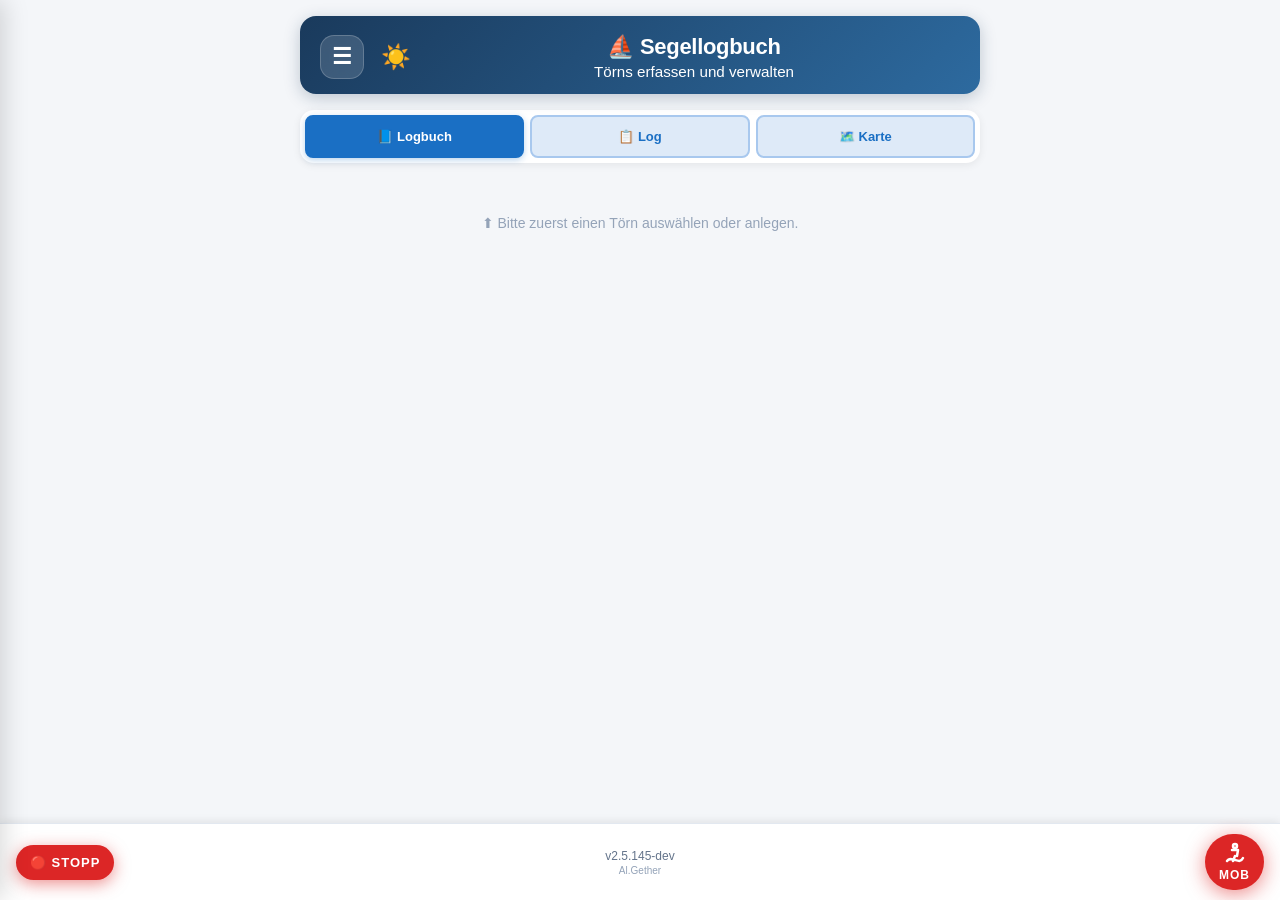
==== commit b619933b: "deploy: sync dev → /dev subfolder" ====
--- a/dev/index.html
+++ b/dev/index.html
@@ -93,7 +93,9 @@
             <button type="button" id="btn-neuer-toern" class="btn-primary">+ Neuer Törn</button>
         </div>
 
-        <div id="toern-uebersicht"></div>
+        <div id="toern-uebersicht-scroll" style="overflow-y:auto">
+            <div id="toern-uebersicht"></div>
+        </div>
 
         <div id="form-section" hidden>
 
@@ -507,6 +509,7 @@
             <button type="button" class="btn-zurueck" onclick="seitenWechseln(null)">← Zurück</button>
             <h1 class="seite-titel">📍 Trackliste</h1>
         </div>
+        <div id="trackliste-scroll" style="overflow-y:auto">
         <div id="trackliste-leer" class="tab-leer">
             <p>⬆ Bitte zuerst einen Törn auswählen.</p>
         </div>
@@ -523,6 +526,7 @@
                 </div>
             </div>
         </div>
+        </div><!-- /trackliste-scroll -->
     </div><!-- /tab-trackliste -->
 
     <!-- ═══ Einstellungen ══════════════════════════════════════════ -->
@@ -714,13 +718,13 @@
 </div>
 
 <script src="./leaflet.js"></script>
-<script src="storage.js?v=2.5.144-dev"></script>
-<script src="config.js?v=2.5.144-dev"></script>
-<script src="track.js?v=2.5.144-dev"></script>
-<script src="karte.js?v=2.5.144-dev"></script>
-<script src="statistik.js?v=2.5.144-dev"></script>
-<script src="modals.js?v=2.5.144-dev"></script>
-<script src="app.js?v=2.5.144-dev"></script>
+<script src="storage.js?v=2.5.145-dev"></script>
+<script src="config.js?v=2.5.145-dev"></script>
+<script src="track.js?v=2.5.145-dev"></script>
+<script src="karte.js?v=2.5.145-dev"></script>
+<script src="statistik.js?v=2.5.145-dev"></script>
+<script src="modals.js?v=2.5.145-dev"></script>
+<script src="app.js?v=2.5.145-dev"></script>
 <script>
 if ("serviceWorker" in navigator) {
     navigator.serviceWorker.register("sw.js")
--- a/dev/style.css
+++ b/dev/style.css
@@ -683,7 +683,9 @@
     overflow-y: auto;
 }
 
-#log-liste-scroll {
+#log-liste-scroll,
+#trackliste-scroll,
+#toern-uebersicht-scroll {
     min-height: 200px;
     overflow-y: auto;
 }
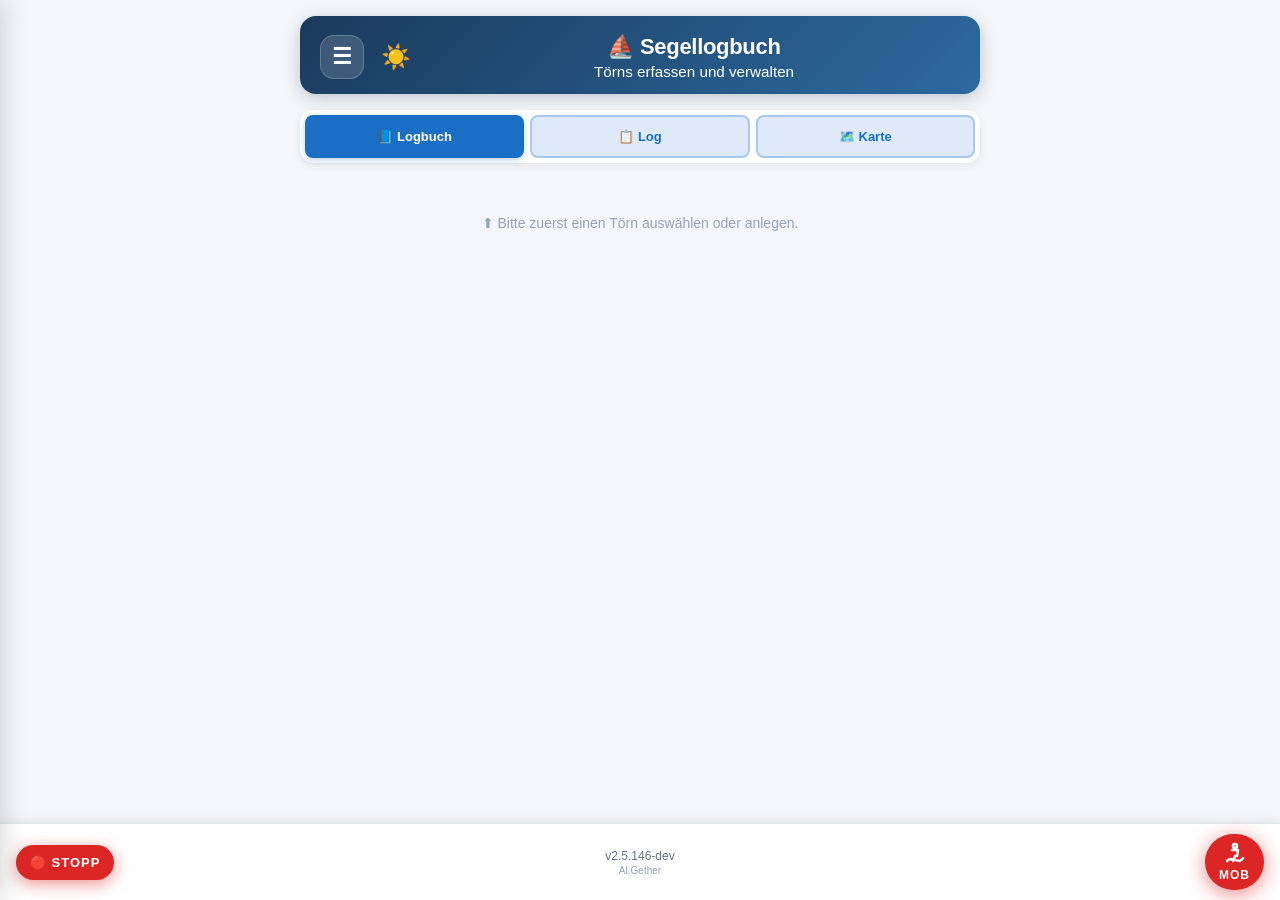
==== commit 04c00a13: "deploy: sync dev → /dev subfolder" ====
--- a/dev/index.html
+++ b/dev/index.html
@@ -40,6 +40,7 @@
             </button>
             <div id="acc-toern" class="sidebar-acc-body">
                 <button type="button" class="sidebar-acc-btn" onclick="seitenWechseln('tab-toern')">📋 Törn</button>
+                <button type="button" class="sidebar-acc-btn" onclick="seitenWechseln('tab-toernuebersicht')">🗂 Alle Törns</button>
                 <button type="button" class="sidebar-acc-btn" onclick="seitenWechseln('tab-crew')">👥 Crew</button>
             </div>
 
@@ -91,10 +92,6 @@
                 <option value="">— Törn auswählen —</option>
             </select>
             <button type="button" id="btn-neuer-toern" class="btn-primary">+ Neuer Törn</button>
-        </div>
-
-        <div id="toern-uebersicht-scroll" style="overflow-y:auto">
-            <div id="toern-uebersicht"></div>
         </div>
 
         <div id="form-section" hidden>
@@ -177,6 +174,17 @@
 
     </div><!-- /tab-toern -->
 
+    <!-- ═══ Alle Törns ════════════════════════════════════════════ -->
+    <div id="tab-toernuebersicht" class="tab-panel tab-hidden">
+        <div class="seite-header">
+            <button type="button" class="btn-zurueck" onclick="seitenWechseln(null)">← Zurück</button>
+            <h1 class="seite-titel">🗂 Alle Törns</h1>
+        </div>
+        <div id="toernuebersicht-scroll" style="overflow-y:auto">
+            <div id="toern-uebersicht"></div>
+        </div>
+    </div><!-- /tab-toernuebersicht -->
+
     <!-- ═══ Tab 2: Crew ════════════════════════════════════════════ -->
     <div id="tab-crew" class="tab-panel tab-hidden">
 
@@ -718,13 +726,13 @@
 </div>
 
 <script src="./leaflet.js"></script>
-<script src="storage.js?v=2.5.145-dev"></script>
-<script src="config.js?v=2.5.145-dev"></script>
-<script src="track.js?v=2.5.145-dev"></script>
-<script src="karte.js?v=2.5.145-dev"></script>
-<script src="statistik.js?v=2.5.145-dev"></script>
-<script src="modals.js?v=2.5.145-dev"></script>
-<script src="app.js?v=2.5.145-dev"></script>
+<script src="storage.js?v=2.5.146-dev"></script>
+<script src="config.js?v=2.5.146-dev"></script>
+<script src="track.js?v=2.5.146-dev"></script>
+<script src="karte.js?v=2.5.146-dev"></script>
+<script src="statistik.js?v=2.5.146-dev"></script>
+<script src="modals.js?v=2.5.146-dev"></script>
+<script src="app.js?v=2.5.146-dev"></script>
 <script>
 if ("serviceWorker" in navigator) {
     navigator.serviceWorker.register("sw.js")
--- a/dev/style.css
+++ b/dev/style.css
@@ -685,7 +685,7 @@
 
 #log-liste-scroll,
 #trackliste-scroll,
-#toern-uebersicht-scroll {
+#toernuebersicht-scroll {
     min-height: 200px;
     overflow-y: auto;
 }
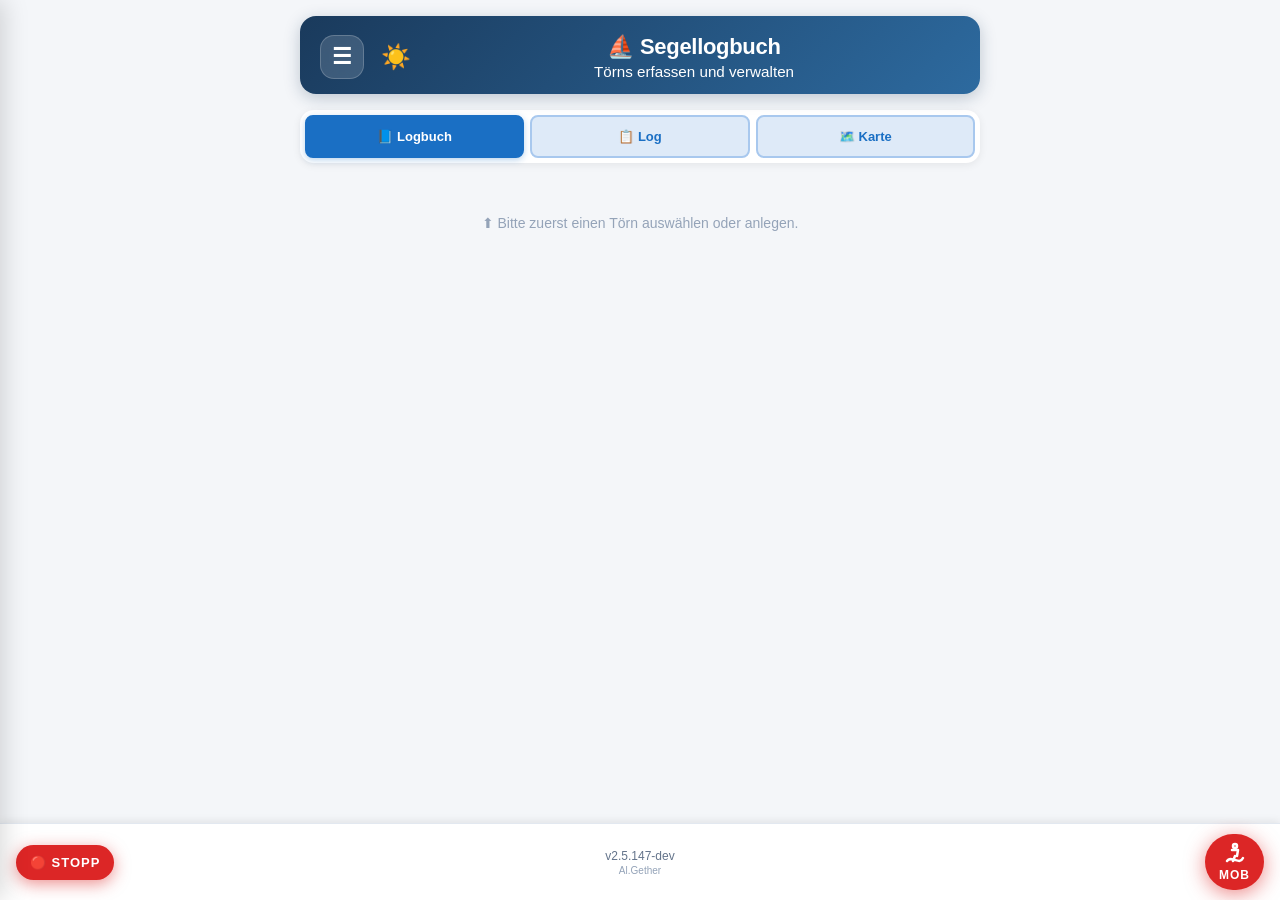
==== commit 8a2413a4: "deploy: sync dev → /dev subfolder" ====
--- a/dev/index.html
+++ b/dev/index.html
@@ -507,6 +507,7 @@
             <button type="button" id="btn-track-csv-export" class="btn-export">📥 Track als CSV exportieren</button>
             <button type="button" id="btn-drucken"         class="btn-export">🖨 Drucken / PDF</button>
             <button type="button" id="btn-abschluss-druck" class="btn-export">📋 Törnabschluss / PDF</button>
+            <button type="button" onclick="logbuchPdfErstellen()" class="btn-export">📄 Logbuch PDF (rechtl.)</button>
         </div>
 
     </div><!-- /tab-statistik -->
@@ -654,6 +655,7 @@
 <!-- Druckbereich (nur beim Drucken sichtbar) -->
 <div id="druck-bereich"></div>
 <div id="abschluss-druck-bereich"></div>
+<div id="logbuch-pdf-bereich"></div>
 
 <!-- Notiz-Popup (erscheint nach jedem Schnell-Eintrag) -->
 <div id="notiz-popup-overlay" class="notiz-popup-overlay" style="display:none">
@@ -726,13 +728,13 @@
 </div>
 
 <script src="./leaflet.js"></script>
-<script src="storage.js?v=2.5.146-dev"></script>
-<script src="config.js?v=2.5.146-dev"></script>
-<script src="track.js?v=2.5.146-dev"></script>
-<script src="karte.js?v=2.5.146-dev"></script>
-<script src="statistik.js?v=2.5.146-dev"></script>
-<script src="modals.js?v=2.5.146-dev"></script>
-<script src="app.js?v=2.5.146-dev"></script>
+<script src="storage.js?v=2.5.147-dev"></script>
+<script src="config.js?v=2.5.147-dev"></script>
+<script src="track.js?v=2.5.147-dev"></script>
+<script src="karte.js?v=2.5.147-dev"></script>
+<script src="statistik.js?v=2.5.147-dev"></script>
+<script src="modals.js?v=2.5.147-dev"></script>
+<script src="app.js?v=2.5.147-dev"></script>
 <script>
 if ("serviceWorker" in navigator) {
     navigator.serviceWorker.register("sw.js")
--- a/dev/style.css
+++ b/dev/style.css
@@ -1784,6 +1784,7 @@
 
 #druck-bereich         { display: none; }
 #abschluss-druck-bereich { display: none; }
+#logbuch-pdf-bereich   { display: none; }
 
 /* --- Druck-Styles ----------------------------------------------- */
 
@@ -1791,6 +1792,7 @@
     body > * { display: none !important; }
     #druck-bereich           { display: block !important; }
     #abschluss-druck-bereich { display: block !important; }
+    #logbuch-pdf-bereich     { display: block !important; }
 
     body {
         font-family: Georgia, serif;
@@ -2664,3 +2666,42 @@
     border-color: #fff;
     color: #fff;
 }
+
+/* --- Logbuch-PDF ------------------------------------------------ */
+
+.lpdf-doc { font-family: Arial, sans-serif; font-size: 9pt; color: #000; }
+.lpdf-titel { font-size: 18pt; font-weight: 900; text-align: center; margin-bottom: 6mm; letter-spacing: 2px; }
+.lpdf-deckblatt { margin-bottom: 8mm; padding-bottom: 6mm; border-bottom: 2px solid #000; }
+.lpdf-section-titel { font-size: 11pt; font-weight: 700; margin: 4mm 0 2mm; border-bottom: 1px solid #000; }
+
+.lpdf-meta { width: 100%; border-collapse: collapse; margin-bottom: 4mm; }
+.lpdf-meta td { padding: 1.5mm 3mm; vertical-align: top; }
+.lpdf-meta td:first-child { width: 35mm; color: #555; }
+
+.lpdf-crew, .lpdf-stat { width: 100%; border-collapse: collapse; margin-bottom: 4mm; font-size: 8.5pt; }
+.lpdf-crew th, .lpdf-stat th { background: #e8e8e8; padding: 1.5mm 3mm; text-align: left; border: 0.5pt solid #ccc; }
+.lpdf-crew td, .lpdf-stat td { padding: 1.5mm 3mm; border: 0.5pt solid #ccc; }
+
+.lpdf-notizen { font-size: 8.5pt; color: #333; border-left: 3mm solid #ccc; padding-left: 3mm; margin-top: 3mm; }
+
+.lpdf-tabelle { width: 100%; border-collapse: collapse; font-size: 7.5pt; }
+.lpdf-tabelle th { background: #e8e8e8; padding: 1.5mm 2mm; border: 0.5pt solid #ccc; text-align: left; font-size: 7pt; }
+.lpdf-tabelle td { padding: 1.5mm 2mm; border: 0.5pt solid #ccc; vertical-align: top; }
+.lpdf-tabelle tr:nth-child(even) { background: #f9f9f9; }
+
+.lpdf-storniert { display: inline-block; background: #f97316; color: #fff; font-size: 6pt; font-weight: 700; padding: 0 2mm; border-radius: 2px; margin-left: 2mm; vertical-align: middle; }
+
+.lpdf-karte-seite { margin-top: 6mm; }
+.lpdf-signatur { display: flex; gap: 20mm; margin-top: 8mm; }
+.lpdf-signatur-block { flex: 1; font-size: 9pt; }
+.lpdf-signatur-linie { font-size: 8pt; color: #555; border-top: 1px solid #000; padding-top: 1mm; margin-top: 1mm; }
+.lpdf-unterschrift-row td { background: #f9f9f9; border-top: 1pt solid #e0e0e0; }
+
+@media print {
+    .lpdf-doc { margin: 0; padding: 0; }
+    .lpdf-journal { page-break-before: always; }
+    .lpdf-karte-seite { page-break-before: always; }
+    #lpdf-karte { height: 120mm !important; page-break-inside: avoid; isolation: isolate; }
+    .lpdf-tabelle { page-break-inside: auto; }
+    .lpdf-tabelle tr { page-break-inside: avoid; }
+}
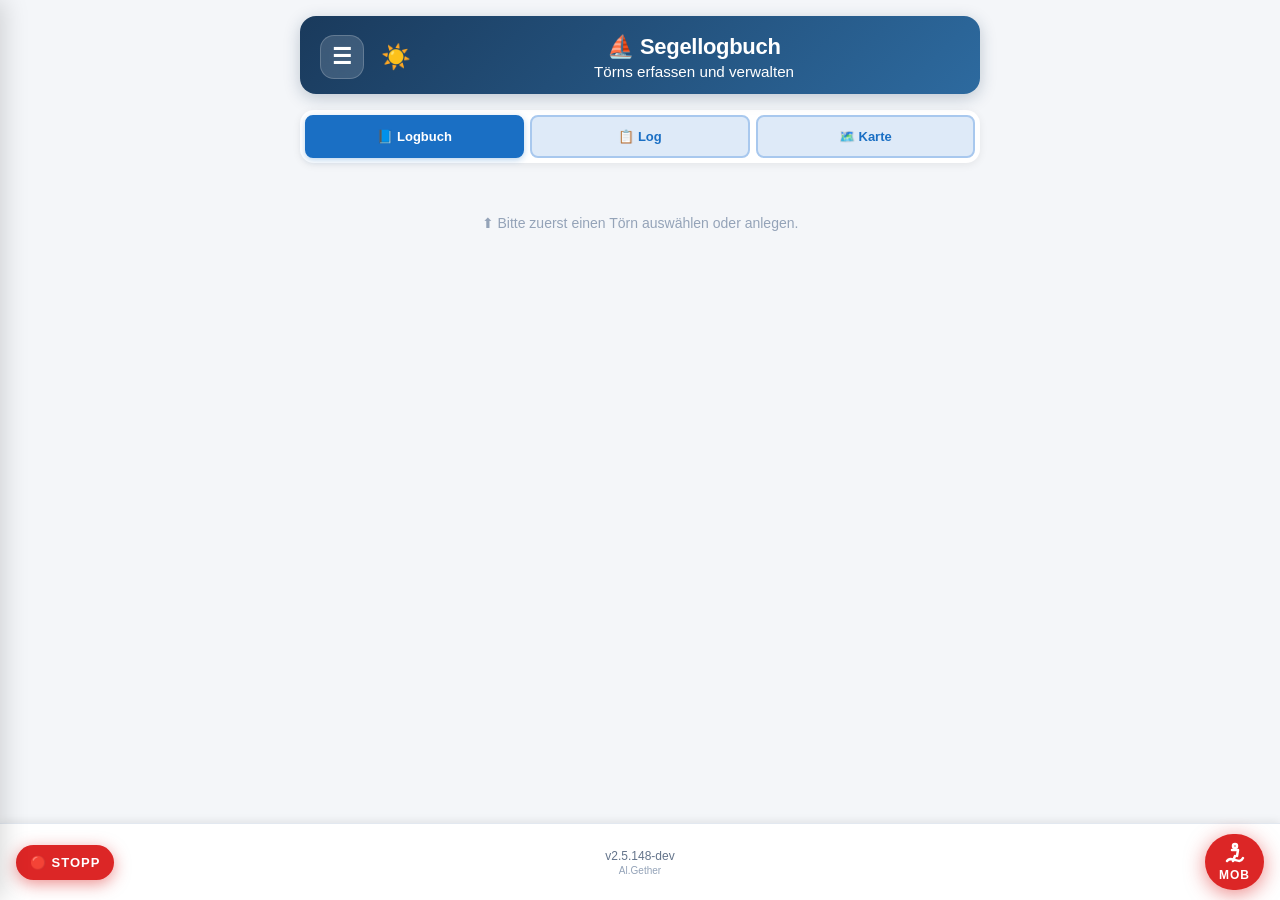
==== commit 0ed6d8d8: "deploy: sync dev → /dev subfolder" ====
--- a/dev/index.html
+++ b/dev/index.html
@@ -728,13 +728,13 @@
 </div>
 
 <script src="./leaflet.js"></script>
-<script src="storage.js?v=2.5.147-dev"></script>
-<script src="config.js?v=2.5.147-dev"></script>
-<script src="track.js?v=2.5.147-dev"></script>
-<script src="karte.js?v=2.5.147-dev"></script>
-<script src="statistik.js?v=2.5.147-dev"></script>
-<script src="modals.js?v=2.5.147-dev"></script>
-<script src="app.js?v=2.5.147-dev"></script>
+<script src="storage.js?v=2.5.148-dev"></script>
+<script src="config.js?v=2.5.148-dev"></script>
+<script src="track.js?v=2.5.148-dev"></script>
+<script src="karte.js?v=2.5.148-dev"></script>
+<script src="statistik.js?v=2.5.148-dev"></script>
+<script src="modals.js?v=2.5.148-dev"></script>
+<script src="app.js?v=2.5.148-dev"></script>
 <script>
 if ("serviceWorker" in navigator) {
     navigator.serviceWorker.register("sw.js")
--- a/dev/style.css
+++ b/dev/style.css
@@ -2701,7 +2701,7 @@
     .lpdf-doc { margin: 0; padding: 0; }
     .lpdf-journal { page-break-before: always; }
     .lpdf-karte-seite { page-break-before: always; }
-    #lpdf-karte { height: 120mm !important; page-break-inside: avoid; isolation: isolate; }
+    #lpdf-karte { height: 450px !important; page-break-inside: avoid; isolation: isolate; }
     .lpdf-tabelle { page-break-inside: auto; }
     .lpdf-tabelle tr { page-break-inside: avoid; }
 }
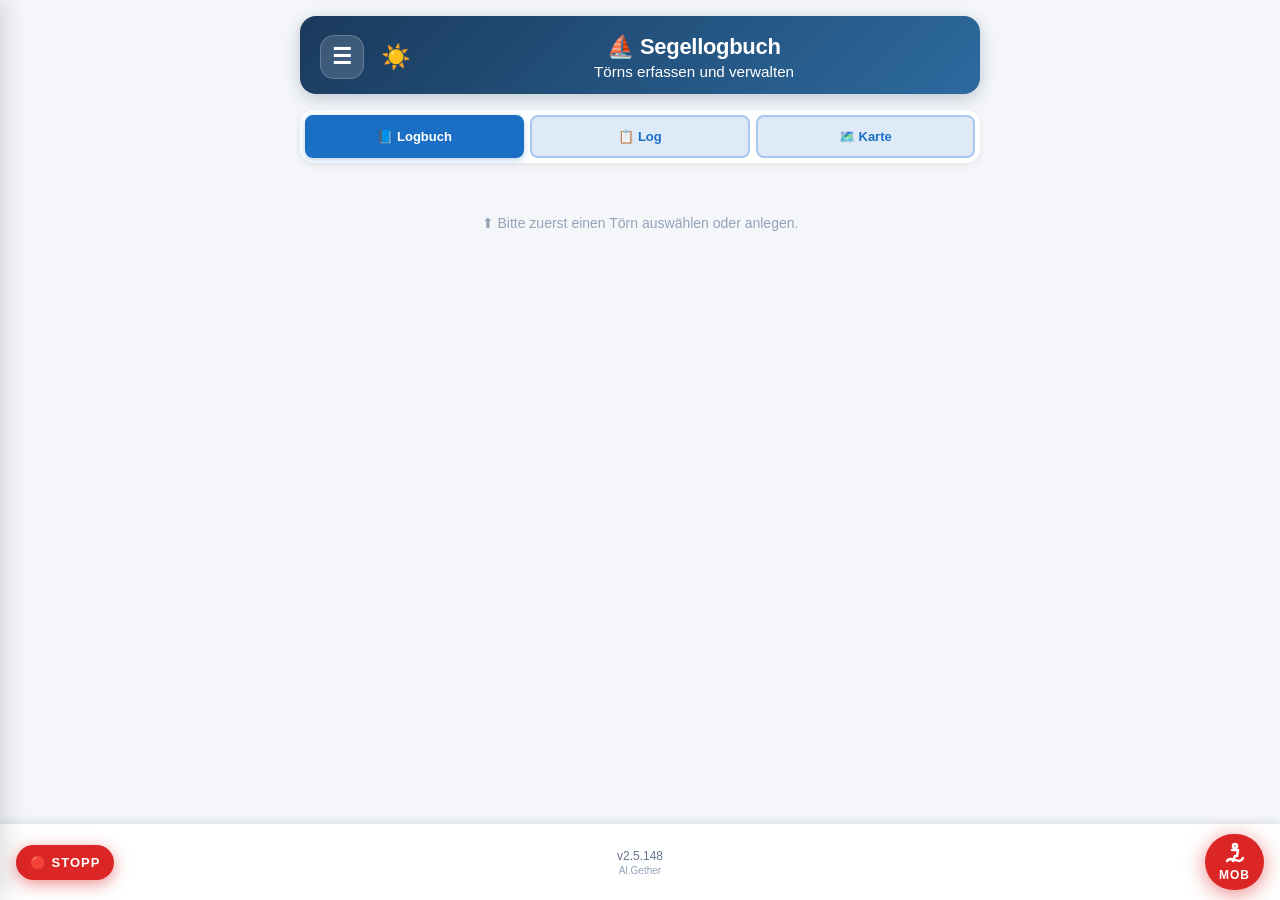
==== commit 66202fd4: "deploy: sync dev → /dev subfolder" ====
--- a/dev/index.html
+++ b/dev/index.html
@@ -728,13 +728,13 @@
 </div>
 
 <script src="./leaflet.js"></script>
-<script src="storage.js?v=2.5.148-dev"></script>
-<script src="config.js?v=2.5.148-dev"></script>
-<script src="track.js?v=2.5.148-dev"></script>
-<script src="karte.js?v=2.5.148-dev"></script>
-<script src="statistik.js?v=2.5.148-dev"></script>
-<script src="modals.js?v=2.5.148-dev"></script>
-<script src="app.js?v=2.5.148-dev"></script>
+<script src="storage.js?v=2.5.148"></script>
+<script src="config.js?v=2.5.148"></script>
+<script src="track.js?v=2.5.148"></script>
+<script src="karte.js?v=2.5.148"></script>
+<script src="statistik.js?v=2.5.148"></script>
+<script src="modals.js?v=2.5.148"></script>
+<script src="app.js?v=2.5.148"></script>
 <script>
 if ("serviceWorker" in navigator) {
     navigator.serviceWorker.register("sw.js")
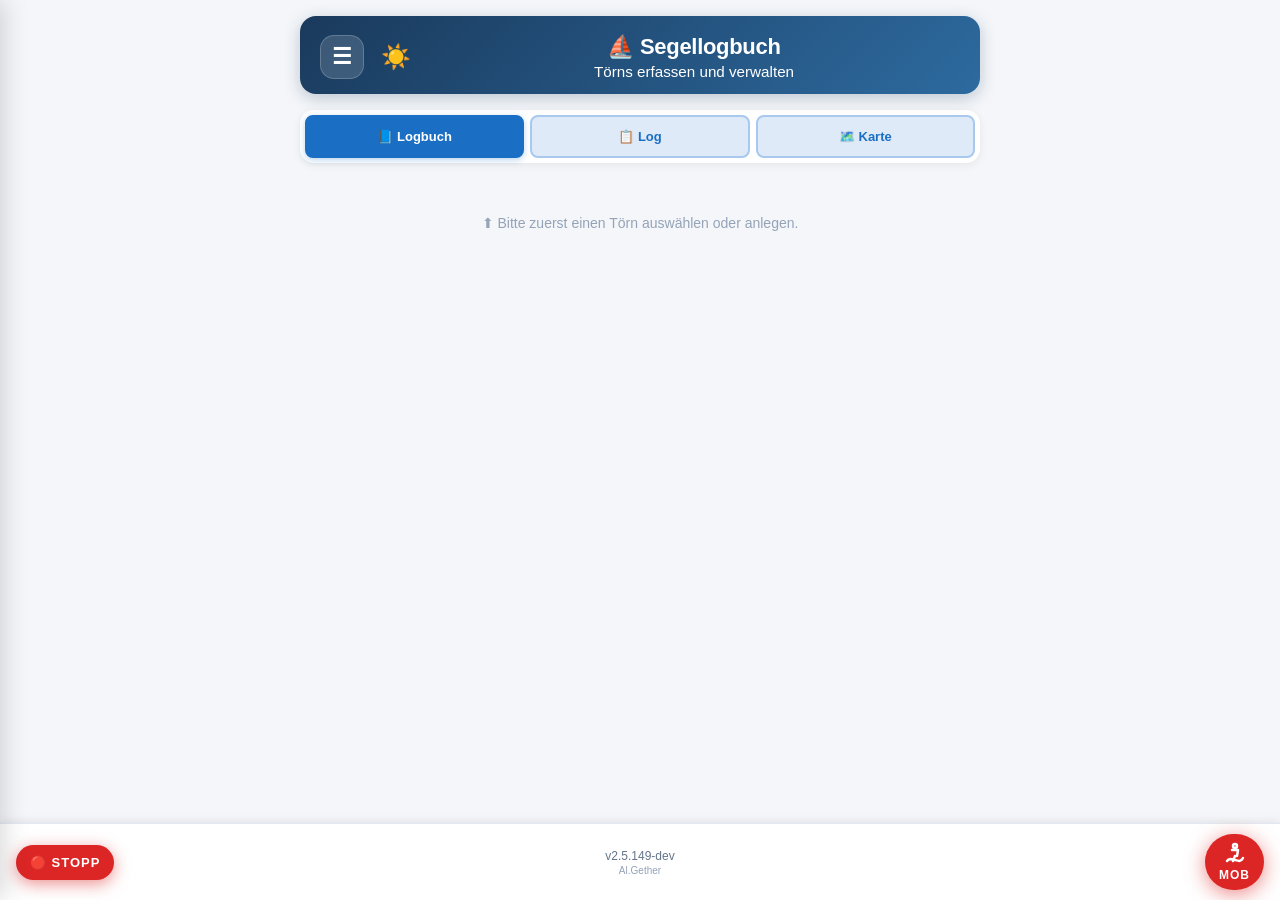
==== commit ae72aacc: "deploy: sync dev → /dev subfolder" ====
--- a/dev/index.html
+++ b/dev/index.html
@@ -728,13 +728,13 @@
 </div>
 
 <script src="./leaflet.js"></script>
-<script src="storage.js?v=2.5.148"></script>
-<script src="config.js?v=2.5.148"></script>
-<script src="track.js?v=2.5.148"></script>
-<script src="karte.js?v=2.5.148"></script>
-<script src="statistik.js?v=2.5.148"></script>
-<script src="modals.js?v=2.5.148"></script>
-<script src="app.js?v=2.5.148"></script>
+<script src="storage.js?v=2.5.149-dev"></script>
+<script src="config.js?v=2.5.149-dev"></script>
+<script src="track.js?v=2.5.149-dev"></script>
+<script src="karte.js?v=2.5.149-dev"></script>
+<script src="statistik.js?v=2.5.149-dev"></script>
+<script src="modals.js?v=2.5.149-dev"></script>
+<script src="app.js?v=2.5.149-dev"></script>
 <script>
 if ("serviceWorker" in navigator) {
     navigator.serviceWorker.register("sw.js")
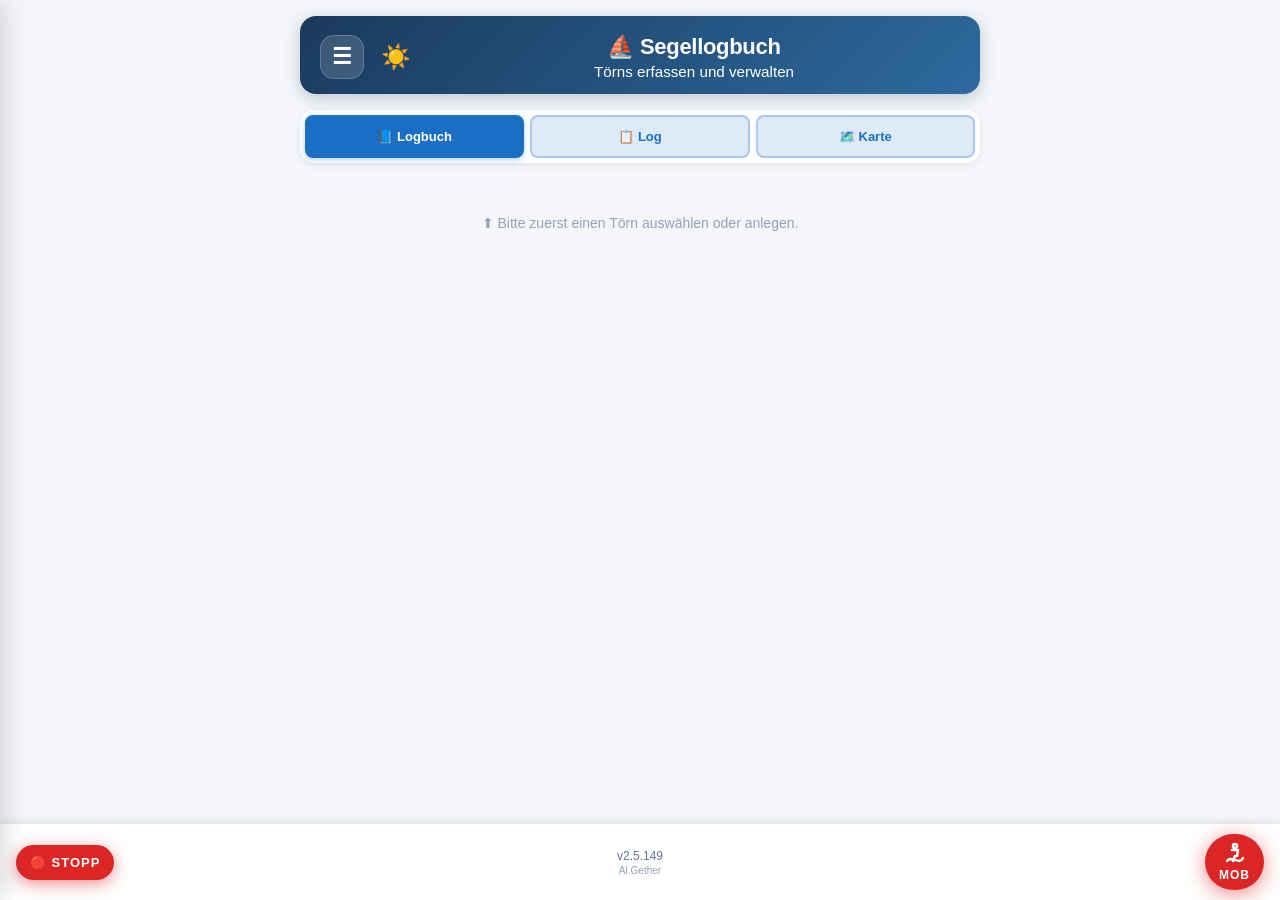
==== commit 4c534bce: "deploy: sync dev → /dev subfolder" ====
--- a/dev/index.html
+++ b/dev/index.html
@@ -728,13 +728,13 @@
 </div>
 
 <script src="./leaflet.js"></script>
-<script src="storage.js?v=2.5.149-dev"></script>
-<script src="config.js?v=2.5.149-dev"></script>
-<script src="track.js?v=2.5.149-dev"></script>
-<script src="karte.js?v=2.5.149-dev"></script>
-<script src="statistik.js?v=2.5.149-dev"></script>
-<script src="modals.js?v=2.5.149-dev"></script>
-<script src="app.js?v=2.5.149-dev"></script>
+<script src="storage.js?v=2.5.149"></script>
+<script src="config.js?v=2.5.149"></script>
+<script src="track.js?v=2.5.149"></script>
+<script src="karte.js?v=2.5.149"></script>
+<script src="statistik.js?v=2.5.149"></script>
+<script src="modals.js?v=2.5.149"></script>
+<script src="app.js?v=2.5.149"></script>
 <script>
 if ("serviceWorker" in navigator) {
     navigator.serviceWorker.register("sw.js")
